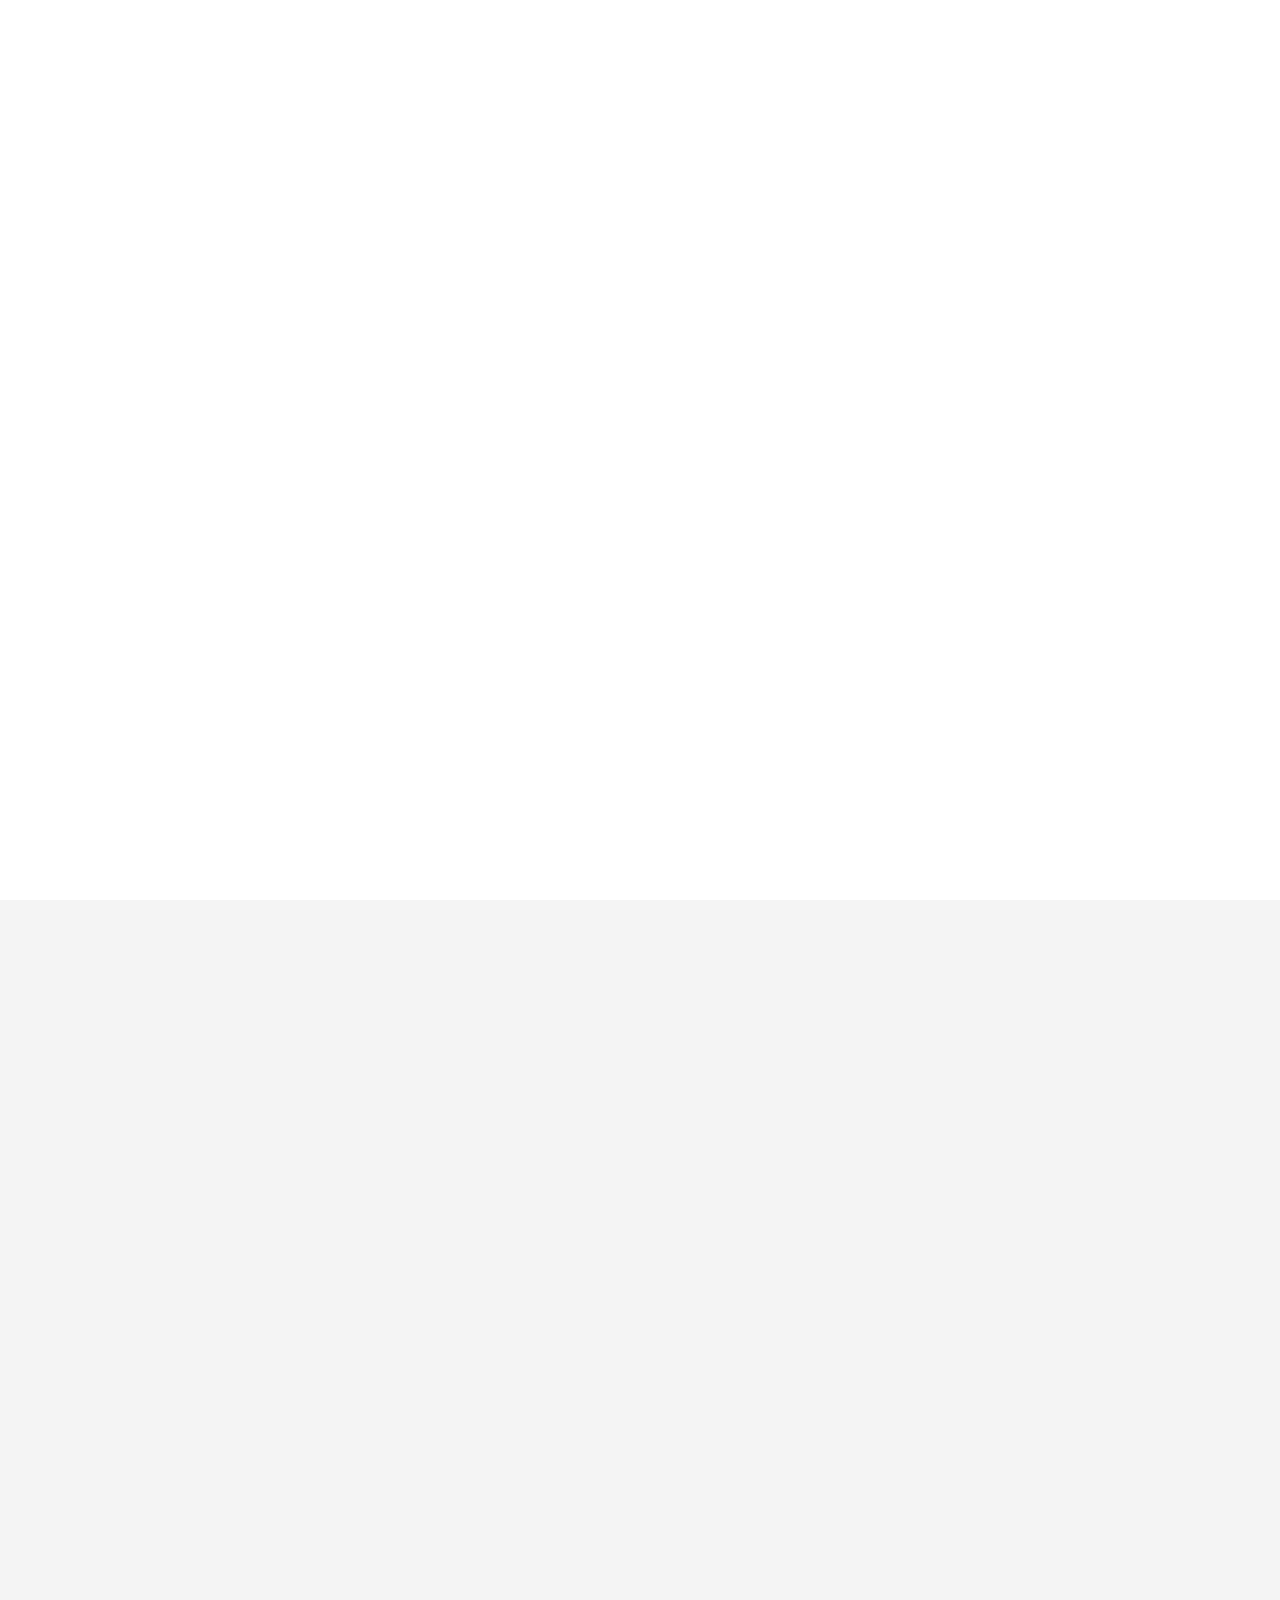
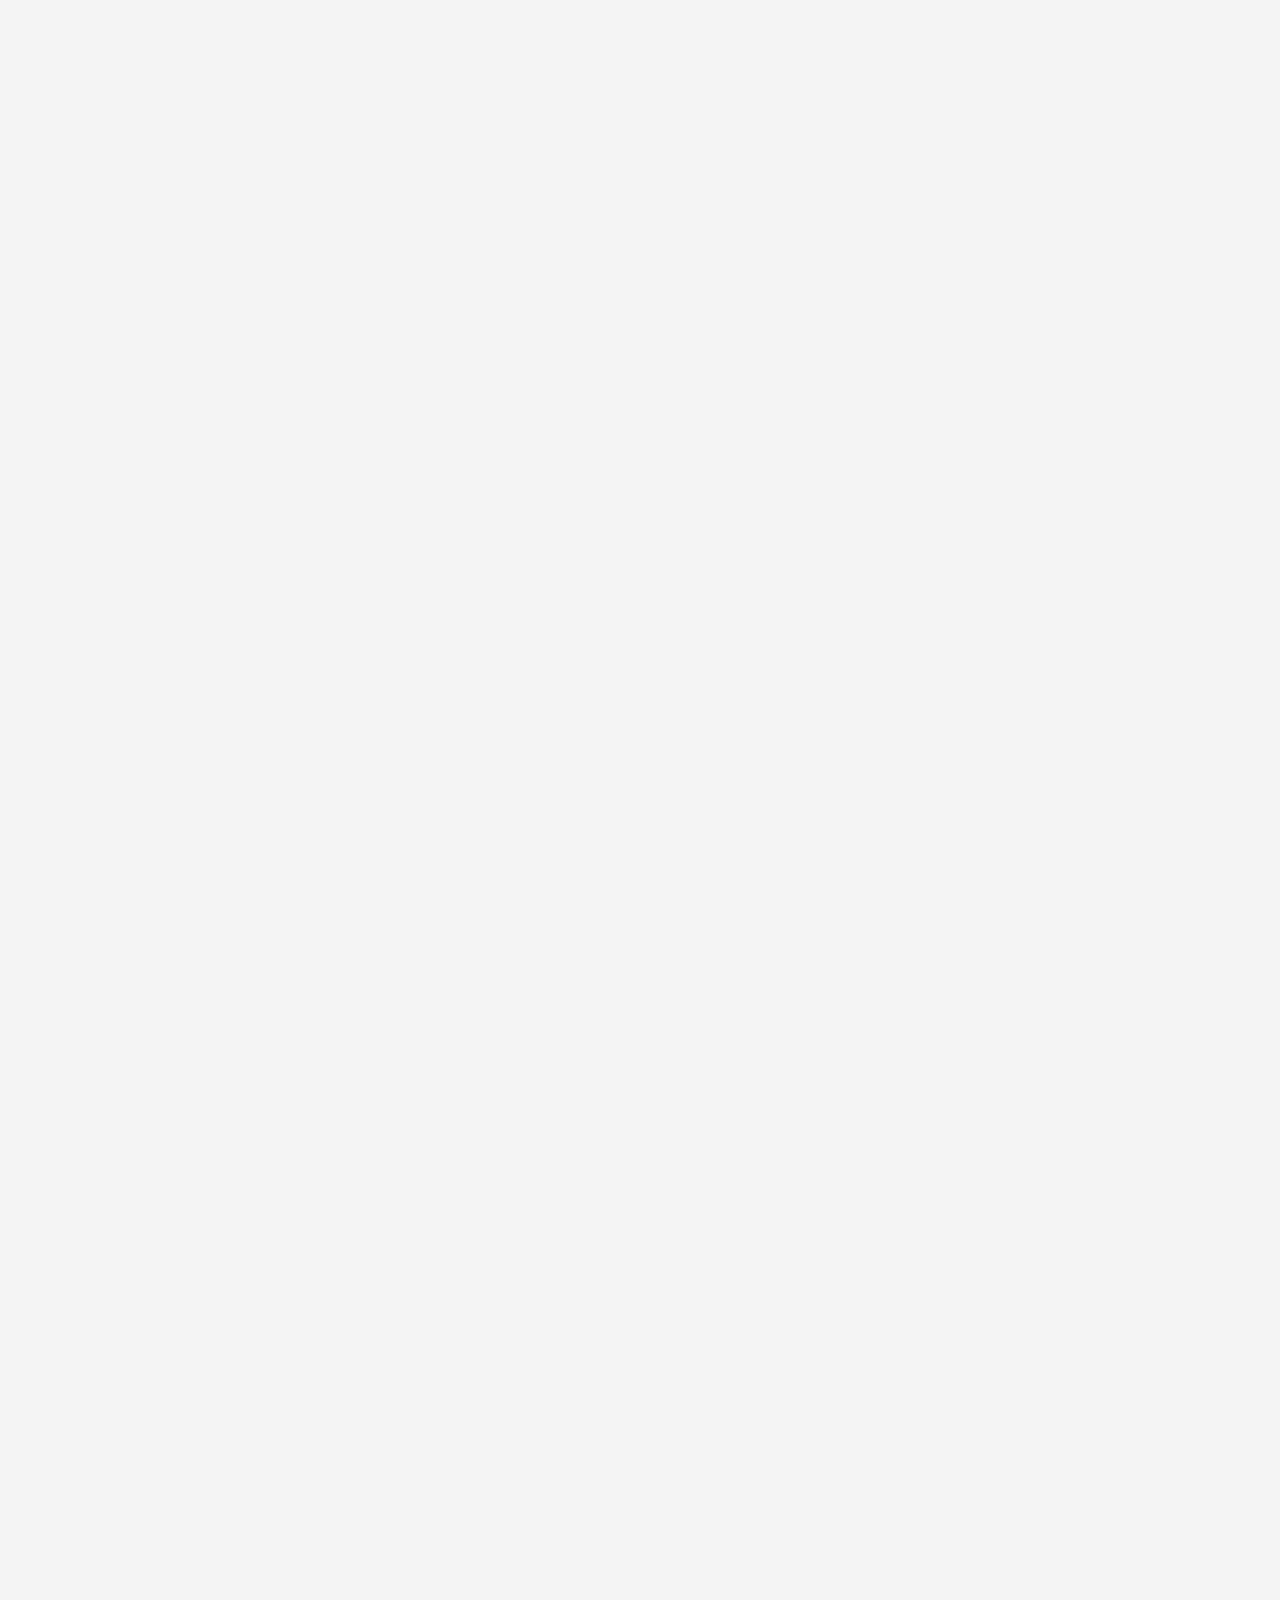
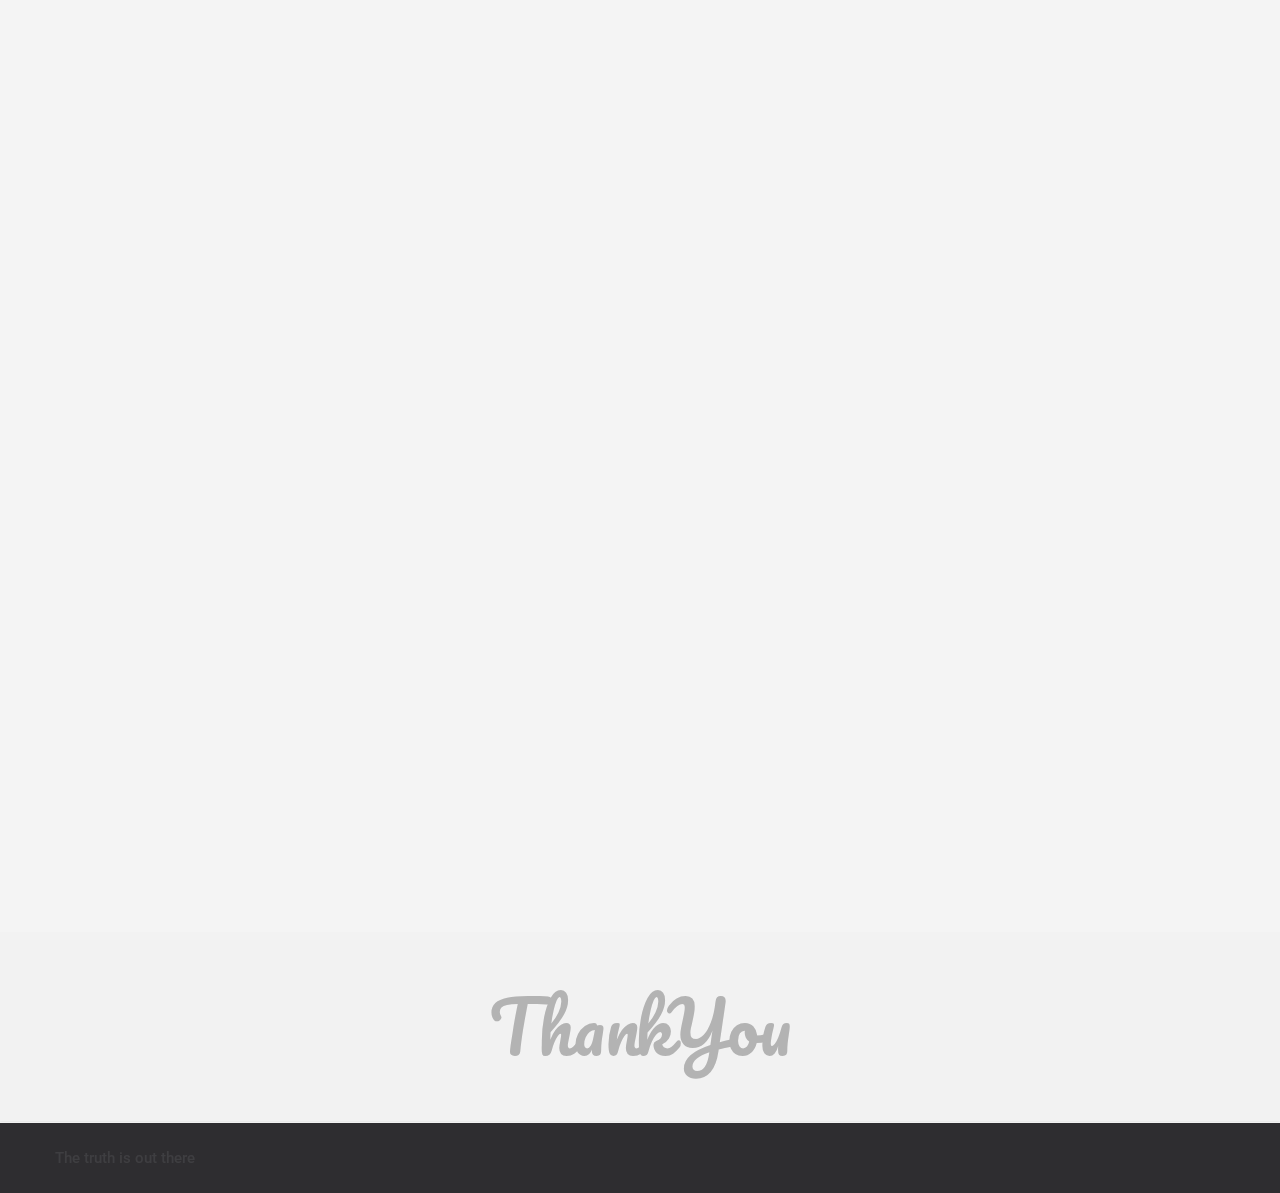
==== details.html @ 5e58546c "as" ====
<!DOCTYPE HTML>
<html>

<head>

<meta http-equiv="Content-Type" content="text/html; charset=UTF-8">
<title>Portfolio | Aris Drosos</title>

<!-- Behavioral Meta Data -->
	<meta name="apple-mobile-web-app-capable" content="yes">
	<meta name="viewport" content="width=device-width, initial-scale=1, maximum-scale=1, user-scalable=no">
    <link rel="icon" type="image/png" href="img/adLogo.png">
    <link href='http://fonts.googleapis.com/css?family=Roboto:400,900,900italic,700italic,700,500italic,400italic,500,300italic,300' rel='stylesheet' type='text/css'>
	<link href='https://fonts.googleapis.com/css?family=Pacifico' rel='stylesheet' type='text/css'>
	<style>

/*-------------------------*/
/* FONT BDD */
/*-------------------------*/

@font-face {
    font-family: 'socialicoregular';
    src: url('font/socialico-webfont.eot');
    src: url('font/socialico-webfont.eot?#iefix') format('embedded-opentype'),
         url('font/socialico-webfont.woff2') format('woff2'),
         url('font/socialico-webfont.woff') format('woff'),
         url('font/socialico-webfont.ttf') format('truetype'),
         url('font/socialico-webfont.svg#socialicoregular') format('svg');
}

@font-face {
    font-family: 'socialico_plusregular';
    src: url('font/socialico_plus-webfont.eot');
    src: url('font/socialico_plus-webfont.eot?#iefix') format('embedded-opentype'),
         url('font/socialico_plus-webfont.woff2') format('woff2'),
         url('font/socialico_plus-webfont.woff') format('woff'),
         url('font/socialico_plus-webfont.ttf') format('truetype'),
         url('font/socialico_plus-webfont.svg#socialico_plusregular') format('svg');
}


.disable-hover {
	pointer-events: none;
}

img{vertical-align:bottom;}

a {
	text-decoration:none;
}

ul {
	list-style-type: none;
	margin:0;
	padding:0;
}

.anim-1,.anim-2{display:none;}

/*-------------------------*/
/* MAIN TRANSITION FOR EFFECT HOVER*/
/*-------------------------*/

.object {
    transition: all 0.25s ease-in-out;
    -webkit-transition: all 0.25s ease-in-out; /** Chrome & Safari **/
    -moz-transition: all 0.25s ease-in-out; /** Firefox **/
    -o-transition: all 0.25s ease-in-out; /** Opera **/
}

/*----------------------------*/
/* BODY SETTINGS */
/*----------------------------*/

body,html{
	padding:0;margin:0;
	background-color:#F4F4F4;
}

.cache{
	width:100%;
	height:100%;
	position:absolute;
	background-color:#FFF;
	z-index:1000;
}

/*----------------------------*/
/* CUSTOM SCROLLBAR  */
/*----------------------------*/

::-webkit-scrollbar {
    width: 9px;
}

::-webkit-scrollbar-track {
    background:#eee;
    border: thin solid lightgray;
    box-shadow: 0px 0px 3px rgba(0, 0, 0, 0.1) inset;
}

::-webkit-scrollbar-thumb {
    background:#999;
    border: thin solid gray;
}

/*----------------------------*/
/* HEADER BLACK TOP WITH LOGO */
/*----------------------------*/


#wrapper-header{
	float:left;
	width:105%;
	height:65px;
	background-color:#2E2D30;
	opacity:0;
}

#main-header{
	position:relative;
	width:1200px;
	left:50%;
	margin-left:-600px;
	height:auto;
}

#logo{
	position:absolute;
    margin-top:13.5px;
	left:15px;
	cursor:pointer;
}

#stripes{
	background: url(img/stripes.svg) no-repeat;
	position:absolute;
	width:27px;
	height:20px;
	right:15px;
	top:22.5px;
	cursor:pointer;
	display:none;
}

#logo img{height:100%;width:100%;}

/*----------------------------*/
/* SUB NAV BAR */
/*----------------------------*/

#wrapper-navbar{
	float:left;
	width:100%;
	height:0px;
	background-color:#FFF;
	border-bottom:solid #EDEDED 1px;
	opacity:0;
}

.navbar{
	position:relative;
	width:1200px;
	left:50%;
	margin-left:-600px;
	height:100%;
	top:0;
}

.top-rated,.recent,.oldies{
	float:left;
	text-align:left;
	font-family: 'Roboto',sans-serif;
    font-size: 13px;
	height:40px;
	line-height:40px;
    margin-top:10px;
	cursor:pointer;
	-webkit-font-smoothing: antialiased;
    -moz-osx-font-smoothing: grayscale;
	text-transform: uppercase;
	letter-spacing:1.5px;
}

.top-rated{color:#666;margin-left:15px;font-weight:500;}
.recent,.oldies{color: #CCC;margin-left:80px;font-weight:500;margin-left:40px;}

.top-rated:hover,.recent:hover,.oldies:hover{color:#666;opacity:1;}

#fleche-nav-1,#fleche-nav-2,#fleche-nav-3{
	float:left;
	margin-top:26px;
	background: url(img/fleche-nav.svg) no-repeat ;
	width:5px;
	height:10px;
	margin-left:5px;
}

#fleche-nav-2,#fleche-nav-3{opacity:0.5;}

#wrapper-bouton-icon{display:block;}
#bouton-ai,#bouton-psd,#bouton-photo,#bouton-font,#bouton-theme,#bouton-premium{
	float:right;
	width:28px;
	height:28px;
	margin-top:16px;
	margin-right:15px;
	cursor:pointer;
	opacity:1;
	 transition: all 0.2s ease-in-out;
    -webkit-transition: all 0.2s ease-in-out;
    -moz-transition: all 0.2s ease-in-out;
    -o-transition: all 0.2s ease-in-out;
    -ms-transition: all 0.2s ease-in-out;
}

#bouton-ai:hover,#bouton-psd:hover,#bouton-photo:hover,#bouton-font:hover,#bouton-theme:hover,#bouton-premium:hover{opacity:0.5;transform: scale(1.2);}

#bouton-ai img,#bouton-psd img,#bouton-photo img,#bouton-font img,#bouton-theme img,#bouton-premium img{width:100%;height:100%;}

/*----------------------------*/
/* MAIN DIV */
/*----------------------------*/

#wrapper-container{
	float:left;
	width:100%;
	height:auto;
}

.container,.container-footer {
    position:relative;
    width: 1200px;
    margin-left:-600px;
    left:50%;
}

/*----------------------------*/
/* MENU SIDE */
/*----------------------------*/

#main-container-menu {
	position:fixed;
    width:100%;
    height:100%;
	left:-100%;
	background-color:rgba(34, 34, 34, 0.95);
	z-index:1000;
}

.container-menu{
	position:relative;
	height:100%;
	width:100%;
}

/*----------------------------*/
/* CROSS */
/*----------------------------*/

#main-cross{
	float:left;
	min-height:53px;
	width:100%;
	margin-bottom:50px;
}

#cross-menu{
	position:absolute;
	width:18px;
	height:18px;
	right:25px;
	margin-top:25px;
	background: url(img/cross-menu.svg) no-repeat;
	cursor:pointer;
}

/*----------------------------*/
/* SMALL LOGO */
/*----------------------------*/

#main-small-logo{
	float:left;
	min-height:53px;
	width:100%;
	margin-bottom:25px;
}

.small-logo{
	position:absolute;
	width:131px;
	height:53px;
	left:50%;
	margin-left:-65.5px;
	background: url(img/small-logo.svg) no-repeat;
}

/*----------------------------*/
/* MAIN DIV WITH IMAGE */
/*----------------------------*/

#main-container-image {
    float:left;
    width:100%;
    height:auto;
	background-color:#F4F4F4;
	margin-top:25px;
	opacity:0;

}

.work figure-single {
    float:left;
	width:60%;
	margin-left:7.5%;
    height:auto;
    padding: 0 !important;
    transition: all 0.3s ease-in-out;
    -webkit-transition: all 0.3s ease-in-out;
    -moz-transition: all 0.3s ease-in-out;
    -o-transition: all 0.3s ease-in-out;
    -ms-transition: all 0.3s ease-in-out;
	-webkit-box-shadow: 1px 1px 2px 0px rgba(0,0,0,0.2);
	-moz-box-shadow: 1px 1px 2px 0px rgba(0,0,0,0.2);
	box-shadow: 1px 1px 2px 0px rgba(0,0,0,0.2);
	background-color:#FFF;
}

.work figure-single img {
    height: 95%;
    width: 95%;
	margin-left:2.5%;
	margin-top:2.5%;
}

#wrapper-part-info{
	position:relative;
	width:100%;
	height:auto;
	background-color:#FFFFFF;
}

.part-info-image-single{
	float:left;
	margin-bottom:17.5px;
}
#wrapper-part-info .part-info-image img{height:20%;width:20%;}

.wrapper-text-description{
	position:absolute;
	width:20%;
	right:7.5%;
	height:auto;
	margin-top:85px;
}

.wrapper-view,.wrapper-file,.wrapper-weight,.wrapper-desc,.wrapper-download{
	float:left;
	width:100%;
	border-bottom:solid #E0E0E0 1px;
}
.wrapper-file,.wrapper-weight,.wrapper-desc,.wrapper-download{
	border-top:solid #FFF 1px;
}
.wrapper-morefrom{
	float:left;
	width:100%;
	border-top:solid #FFF 1px;
}
.wrapper-view,.wrapper-file,.wrapper-weigh,.wrapper-download,.wrapper-morefrom{height:40px;}
.wrapper-desc,.wrapper-morefrom{height:auto;}

.icon-view,.icon-file,.icon-weight,.icon-desc,.icon-download{
	float:left;
	left:0;
	margin-right:25px;
}
.icon-view{margin-top:10px;}
.icon-file{margin-top:9px;margin-left:2px;}
.icon-weight{margin-top:8px;margin-left:2px;}
.icon-desc{margin-top:7px;}
.icon-download{margin-top:6px;margin-left:3px;}

.icon-view img,.icon-file img,.icon-weight img,.icon-desc img,.icon-download img{height:100%;width:100%;}

.text-view,.text-file,.text-weight,.text-desc,.text-download{
	float:left;
	text-align:left;
	font-family: Helvetica, sans-serif;
    font-size: 15px;
	font-weight:400;
	-webkit-font-smoothing: antialiased;
    -moz-osx-font-smoothing: grayscale;
	color:#A1A1A1;
}
.text-view,.text-file,.text-weight,.text-download{
	height:40px;
	line-height:40px;
}
.text-desc{
	width:calc(100% - 49px);
	line-height:130%;
	height:auto;
	margin-bottom:25px;
	margin-top:10px;
}

.text-download a{
	color:#A1A1A1;
	transition: all 0.2s ease-in-out;
    -webkit-transition: all 0.2s ease-in-out;
    -moz-transition: all 0.2s ease-in-out;
    -o-transition: all 0.2s ease-in-out;
}

.text-download a:hover{color:#666;}

.text-morefrom{
	float:left;
	text-align:left;
	font-family: Helvetica, sans-serif;
	-webkit-font-smoothing: antialiased;
    -moz-osx-font-smoothing: grayscale;
    font-size: 16px;
	font-weight:600;
	color:#686868;
	width:100%;
	margin-left:0;
	line-height:130%;
	height:auto;
	margin-bottom:0;
	margin-top:20px;
}

.image-morefrom{
	float:left;
	width:100%;
	margin-top:20px;
	height:auto;
	margin-bottom:35px;
}

.image-morefrom-1,.image-morefrom-2,.image-morefrom-3,.image-morefrom-4{
	float:left;
	width:47.5%;
	height:auto;
	-webkit-box-shadow: 1px 1px 2px 0px rgba(0,0,0,0.2);
	-moz-box-shadow: 1px 1px 2px 0px rgba(0,0,0,0.2);
	box-shadow: 1px 1px 2px 0px rgba(0,0,0,0.2);
	background-color:#FFF;
	transition: all 0.2s ease-in-out;
	-webkit-transition: all 0.2s ease-in-out;
	-moz-transition: all 0.2s ease-in-out;
	-o-transition: all 0.2s ease-in-out;
	cursor:pointer;
}

.image-morefrom-1,.image-morefrom-3{margin-right:5%;}
.image-morefrom-1,.image-morefrom-2{margin-bottom:12.5px;}

.image-morefrom-1 img,.image-morefrom-2 img,.image-morefrom-3 img,.image-morefrom-4 img{
	width:85%;
	height:auto;
	margin-left:7.5%;
	padding-bottom:7.5%;
	padding-top:7.5%;
}
.image-morefrom-1:hover,.image-morefrom-2:hover,.image-morefrom-3:hover,.image-morefrom-4:hover{opacity:0.5;}

.post-reply,.post-reply-2{
	float:left;
	width:60%;
	margin-left:7.5%;
    height:auto;
}

.post-reply{margin-top:50px;}

.image-reply-post,.image-reply-post-2{
	float:left;
	width:65px;
	height:65px;
	background: url(img/avatar.png) no-repeat;
	top:0;
}

.image-reply-post{background: url(img/avatar.png) no-repeat;}
.image-reply-post-2{background: url(img/avatar-2.png) no-repeat;}

.name-reply-post,.name-reply-post-2{
	float:left;
	width:calc(100% - 95px);
	font-family: Helvetica, sans-serif;
	-webkit-font-smoothing: antialiased;
    -moz-osx-font-smoothing: grayscale;
    font-size: 16px;
	font-weight:600;
	color:#686868;
	line-height:65px;
	height:65px;
	padding-left:30px;
}

.text-reply-post,.text-reply-post-2{
	float:left;
	text-align:left;
	height:auto;
	line-height:140%;
	margin-left:95px;
	width:calc(90% - 95px);
	font-family: Helvetica, sans-serif;
	-webkit-font-smoothing: antialiased;
    -moz-osx-font-smoothing: grayscale;
    font-size: 16px;
	font-weight:400;
	color:#999;
	margin-top:-10px;
	border-bottom:solid #E9E9E9 1px;
	padding:20px;
	margin-top:-20px;
}

.post-send{
	float:left;
	width:60%;
	margin-left:7.5%;
	height:auto;
	margin-bottom:25px;
}

#main-post-send{
	float:left;
	width:calc(90% - 160px);
	margin-left:95px;
	height:auto;
	margin-top:0px;
}

#title-post-send{
	font-family: Helvetica, sans-serif;
	-webkit-font-smoothing: antialiased;
    -moz-osx-font-smoothing: grayscale;
    font-size: 16px;
	font-weight:600;
	color:#686868;
	line-height:65px;
	height:65px;
	position:relative;
}

textarea {
    font-family: Helvetica, sans-serif;
	-webkit-font-smoothing: antialiased;
    -moz-osx-font-smoothing: grayscale;
    font-size: 16px;
	font-weight:400;
	color:#999;
	width: 320px;
	height: 150px;
	background:#FFF;
	outline:none;
	border:solid 1px #DDDDDD;
	border-radius:4px;
	padding-left:10px;
	padding-top:10px;
	float:left;
	margin-left:-15px;
	margin-top:-25px;
}

input[type=submit] {
	font-family: Helvetica, sans-serif;
	-webkit-font-smoothing: antialiased;
    -moz-osx-font-smoothing: grayscale;
    font-size: 16px;
	font-weight:600;
	color:#FFF;
	cursor: pointer;
	width: 150px;
	height: 40px;
	padding: 5px 10px;
	border-radius:4px;
	transition: all 0.5s ease-in-out;
	-webkit-transition: all 0.5s ease-in-out; /** Chrome & Safari **/
	-moz-transition: all 0.5s ease-in-out; /** Firefox **/
	-o-transition: all 0.5s ease-in-out; /** Opera **/
	background-color:#74BDEC;
	float:left;
	border:none;
}

fieldset {
	border:none;
}

textarea {
	resize: vertical;
    max-height:100px;
    min-height:100px;
}

textarea {
    color: #999;
}

textarea:-moz-placeholder {
    color: #999;
}

textarea::-webkit-input-placeholder {
    color: #999;
}

textarea.placeholder {
    color: #999;
}

.title-item{
	float:left;
	width:92.5%;
	margin-left:7.5%;
	height:68px;
	margin-bottom:10px;
}

.title-icon{
	float:left;
	width:70px;
	height:70px;
	background: url(pics/misc-icon.svg) no-repeat;
	margin-right:20px;
}

.title-text{
	font-family: Helvetica, sans-serif;
	-webkit-font-smoothing: antialiased;
    -moz-osx-font-smoothing: grayscale;
    font-size: 22px;
	font-weight:600;
	color:#686868;
	line-height:125%;
	height:auto;
	width:calc(100% - 88px);
	margin-top:8px;
}

.title-text-2{
	font-family: Helvetica, sans-serif;
	-webkit-font-smoothing: antialiased;
    -moz-osx-font-smoothing: grayscale;
    font-size: 15px;
	font-weight:400;
	color:#A1A1A1;
	line-height:125%;
	height:auto;
	width:calc(100% - 88px);
	margin-top:8px;
}


/*----------------------------*/
/* BIG TITLE RESSOURCE FOR THE HIDDEN MENU */
/*----------------------------*/

#main-premium-ressource,#main-themes,#main-psd,#main-ai,#main-font,#main-photo{
	float:left;
	width:100%;
	min-height:36px;

}

.premium-ressource,.themes,.psd,.ai,.font,.photo{
	position:relative;
	text-align:center;
	font-family: Helvetica, sans-serif;
    font-size: 16px;
	font-weight:400;
	height:36px;
	line-height:36px;
	-webkit-font-smoothing: antialiased;
    -moz-osx-font-smoothing: grayscale;
}

.premium-ressource a,.themes a,.psd a,.ai a,.font a,.photo a{
	transition: all 0.2s ease-in-out;
    -webkit-transition: all 0.2s ease-in-out;
    -moz-transition: all 0.2s ease-in-out;
    -o-transition: all 0.2s ease-in-out;
}

.premium-ressource a,.themes a,.psd a,.photo a,.font a,.ai a{color:#999;}

.premium-ressource a:hover{color:#CCC;}
.themes a:hover{color:#66CC7A;}
.psd a:hover{color:#2B9ED8;}
.photo a:hover{color:#56514C;}
.font a:hover{color:#B88DFF;}
.ai a:hover{color:#FF9000;}

/*----------------------------*/
/* THX PART AND OLDNEW   */
/*----------------------------*/

#wrapper-thank{
	float:left;
	width:100%;
	height:190px;
	background-color:#F2F2F2;
	margin-top:40px;
}

#wrapper-oldnew{
	float:left;
	width:100%;
	height:80px;
	background-color:#F4F4F4;
	margin-top:50px;
}

.thank,.oldnew{
	position:relative;
	width:1200px;
	left:50%;
	margin-left:-600px;
	height:100%;
	top:0;
}

.thank-text{
	float:left;
	text-align:center;
	font-family: 'Pacifico', cursive;
    font-size: 70px;
	height:190px;
	line-height:190px;
	-webkit-font-smoothing: antialiased;
    -moz-osx-font-smoothing: grayscale;
	color:#B3B3B3;
	font-weight:400;
	width:100%;
}

/*----------------------------*/
/* FOOTER */
/*----------------------------*/

#main-container-footer{
	float:left;
	width:100%;
	height:auto;
	background-color:#F9F9F9;
	border-top:solid #F1F1F1 1px;
	-webkit-box-shadow: 0px 0px 2px 0px rgba(0,0,0,0.1);
	-moz-box-shadow: 0px 0px 2px 0px rgba(0,0,0,0.1);
	box-shadow: 0px 0px 2px 0px rgba(0,0,0,0.1);

}

#row-1f,#row-2f,#row-3f,#row-4f{
	float:left;
	width:calc(100% / 4);
	height:auto;
}

.text-row-1f,.text-row-2f,.text-row-3f,.text-row-4f{
	float:left;
	text-align:left;
	height:140%;
	line-height:140%;
	margin-left:20px;
	width:80%;
	text-align:left;
	font-family: Helvetica, sans-serif;
    font-size: 14px;
	font-weight:400;
	-webkit-font-smoothing: antialiased;
    -moz-osx-font-smoothing: grayscale;
	color:#A1A1A1;
	margin-top:80px;
}
.text-row-1f,.text-row-2f,.text-row-3f{
	margin-bottom:100px;
}

/*----------------------------*/
/* NEWSLETTER*/
/*----------------------------*/

#main_tip_newsletter{
	float:left;
	width:100%;
	height:auto;
	margin-top:20px;
}

#tip_newsletter_input
{
    font: 15px/1.6 Helvetica, sans-serif;
	color: #CCC;
	padding: 5px 5px 5px 46px;
	width: 170px;
	border:solid 2px #CCC;
	border-radius: 5px;
	-moz-appearance: none;
	-webkit-appearance: none;
    box-shadow: none;
	outline: 0;
	background: url(img/icon-newsletter.svg) no-repeat 10px 9px;
	margin-left:20px;
	vertical-align:center;
	font-weight:400;
}

/*----------------------------*/
/* SEARCH */
/*----------------------------*/

#main_tip_search{
	float:right;
	width:170px;
	margin-top:13px;
	height:auto;
	margin-right:25px;
	display:block;
}

#tip_search_input{
    font: 16px/1.6 'Roboto',sans-serif;
	color: #686868;
	padding: 4px 4px 4px 46px;
	width: 170px;
	border:solid 1px #FFF;
	border-radius: 5px;
	-moz-appearance: none;
	-webkit-appearance: none;
    box-shadow: none;
	outline: 0;
	margin: 0;
	background: url(img/icon-search.svg) no-repeat 12px 7px;
	vertical-align:center;
	margin-left:-40px;
	background-color:#FFF;
}

#loupe{
	position:absolute;
	background: url(img/loupe.svg) no-repeat;
	width:28px;
	height:30px;
	right:20px;
	top:94px;
	cursor:pointer;
	opacity:1;
}

/*----------------------------*/
/* COPYRIGHT PART IN BLACK DOWN*/
/*----------------------------*/

#wrapper-copyright{
	float:left;
	width:100%;
	height:70px;
	background-color:#2E2D30;
}

.copyright{
	position:relative;
	width:1200px;
	left:50%;
	margin-left:-600px;
	height:100%;
	top:0;
}

.copy-text{
	opacity: 0.1;
	float:left;
	text-align:left;
	font-family: 'Roboto',sans-serif;
    font-size: 15px;
	height:70px;
	line-height:70px;
	cursor:pointer;
	-webkit-font-smoothing: antialiased;
    -moz-osx-font-smoothing: grayscale;
	color:#666;
	margin-left:15px;
	font-weight:500;
}

.wrapper-navbouton{
	position:absolute;
	height:100%;
	right:0;
}

.google,.facebook,.dribbble,.linkin{
	-webkit-font-smoothing: antialiased;
    -moz-osx-font-smoothing: grayscale;
	text-align:right;
	font-family:'socialicoregular';
    font-size: 44px;
	height:70px;
	line-height:70px;
	float:right;
	opacity:0.5;
	cursor:pointer;
	float:right;
	color:#666;
	opacity:1;
}

.dribbble,.facebook,.linkin,.google{padding-right:20px;}
.dribbble,.facebook,.linkin{padding-right:12px;}

.linkin:hover,.google:hover,.facebook:hover,.dribbble:hover{color:#CCC;transform: scale(1.2);}

/*----------------------------*/
/* RWD */
/*----------------------------*/

/* Others wide screen -2 */

@media only screen and (max-width: 2000px) {
#main-container-menu {
	display:none;
}
}

/* Others wide screen */

@media only screen and (max-width: 1200px) {
#main-header,.navbar,.container,.container-footer,.thank,.oldnew,.copyright {
	width:940px;
	margin-left:-465px;
}
#main-container-menu {
	display:none;
}
}

/* Small viewports — Old monitors, netbooks, tablets (landscape), etc. */

@media only screen and (max-width: 965px) {
#main-header,.navbar,.container,.container-footer,.thank,.oldnew,.copyright {
	width:835px;
	margin-left:-417.5px;
}
#main-container-menu {
	display:none;
}
#row-1f,#row-2f,#row-3f,#row-4f{
	width:100%;
}
.text-row-1f,.text-row-2f,.text-row-3f,.text-row-4f{
	text-align:center;
	width:70%;
	margin-left:15%;
}
.text-row-1f{
	margin-top:75px;
	margin-bottom:35px;
}
.text-row-4f{
	margin-top:0;
	margin-bottom:0;
}
.text-row-2f,.text-row-3f{
	margin-bottom:35px;
	margin-top:0;
}
#tip_newsletter_input{
	position:relative;
	left:50%;
	margin-left:-112.5px;
	margin-bottom:75px;
}
.work figure,.post-reply,.post-reply-2,.title-item,.post-send {
	margin-left:15px;
}
.wrapper-text-description{
	right:15px;
	width:30%;
}

}

/* Smaller viewports — more tablets, old monitors */

@media only screen and (max-width: 860px) {
#main-header,.navbar,.container,.container-footer,.thank,.oldnew,.copyright {
	width:715px;
	margin-left:-357.5px;
}
#main-container-menu {
	display:none;
}
.part-info-image-single{
	margin-bottom:11px;
}

}

/* Even smaller viewports — more tablets, etc. */

@media only screen and (max-width: 740px) {
#main-header,.navbar,.container,.container-footer,.thank,.oldnew,.copyright {
	width:585px;
	margin-left:-292.5px;
}
#wrapper-bouton-icon,#main_tip_search,#text-search {
	display:none;
}
#stripes {
	display:block;
}
#main-container-menu {
	display:block;
}
.work figure {
	width:calc(100% - 30px);
	margin-left:15px;
}
.wrapper-text-description{
	width:calc(100% - 30px);
	float:left;
	position: relative;
	right:0;
	margin-left:15px;
	margin-top:25px;
}
.image-morefrom-1 img,.image-morefrom-2 img,.image-morefrom-3 img,.image-morefrom-4 img{
	width:90%;
	height:auto;
	margin-left:5%;
	padding-bottom:5%;
	padding-top:5%;
}
.post-send,.post-reply,.post-reply-2{
	width:calc(100% - 30px);
	margin-left:15px;
}
}

/* Mobile phones (Landscape) and Tablets (Portrait) */

@media only screen and (max-width: 610px) {
#main-header,.navbar,.container,.container-footer,.thank,.oldnew,.copyright {
	width:455px;
	margin-left:-227.5px;
}
#wrapper-sorting{
	position:relative;
	width:300px;
	left:50%;
	margin-left:-165px;
}
.top-rated,.recent,.oldies{
	text-align:center;
	font-family: 'Roboto',sans-serif;
    font-size: 13px;
	height:40px;
	line-height:40px;
	margin-left:25px;
}
.part-info-image-single{
	float:left;
	margin-bottom:17px;
}
#wrapper-part-info .part-info-image img{
	height:92%;
	width:92%;
	margin-left:4%;
}
.work figure img {
    height: 92%;
    width: 92%;
	margin-left:4%;
	margin-top:4%;
}

}

/* Mobile phones (Landscape) and Tablets (Portrait) */

@media only screen and (max-width: 480px) {
#main-header,.navbar,.container,.container-footer,.thank,.oldnew,.copyright {
	width:295px;
	margin-left:-147.5px;
}
.work figure {
	width:calc(100% - 30px);
}
.wrapper-navbouton{
	display:none;
}
.copy-text{
	text-align:center;
	width:100%;
}
.thank-text{
    font-size: 50px;
}
.title-item{
	width:calc(100% - 30px);
	margin-left:15px;
}
.title-icon{
	margin-right:10px;
}
.title-text{
    font-size: 22px;
	width:100%;
	margin-top:8px;
}
.part-info-image-single{
	float:left;
	margin-bottom:15px;
}
#wrapper-part-info .part-info-image img{
	height:90%;
	width:90%;
	margin-left:5%;
}
.work figure img {
    height: 90%;
    width: 90%;
	margin-left:5%;
	margin-top:5%;
}

.name-reply-post,.name-reply-post-2{
	width:calc(100% - 75px);
	padding-left:10px;
}

.text-reply-post,.text-reply-post-2{
	margin-left:15px;
	width:calc(100% - 30px);
	padding-top:0;
	padding-left:0;
	padding-right:0;
	padding-bottom:25px;
	margin-top:20px;
}

.post-reply-2{margin-top:25px;}

#main-post-send{
	width:calc(100% - 30px);
	margin-left:15px;
}

textarea {
	width: calc(100% + 15px);
}
}
/* Mobile phones (iphone4/5)*/

@media only screen and (max-width: 320px) {

}



</style>

</head>

<body>

<a name="ancre"></a>

<!-- CACHE -->
<div class="cache"></div>

<!-- HEADER -->

<div id="wrapper-header">
	<div id="main-header" class="object">
		<a href="http://www.arisdrosos.com"><div id="logo"><img src="img/adLogo.png" alt="logo" height="38" width="38"></div></a>
        <div id="main_tip_search">
			<!-- <form> -->
				<!-- <input type="text" name="search" id="tip_search_input" list="search" autocomplete=off required> -->
			<!-- </form> -->
		</div>
        <div id="stripes"></div>
    </div>
</div>

<!-- NAVBAR -->



<!-- FILTER -->

	<div id="main-container-menu" class="object">
    	<div class="container-menu">

            <div id="main-cross">
            	<div id="cross-menu"></div>
            </div>

            <div id="main-small-logo">
            	<div class="small-logo"></div>
            </div>

            <div id="main-premium-ressource">
                <div class="premium-ressource"><a href="#">Premium Resources</a></div>
            </div>

            <div id="main-themes">
                <div class="themes"><a href="#">Latest themes</a></div>
            </div>

            <div id="main-psd">
                <div class="psd"><a href="#">PSD Goodies</a></div>
            </div>

            <div id="main-ai">
                <div class="ai"><a href="#">Illustrator freebies</a></div>
            </div>

            <div id="main-font">
                <div class="font"><a href="#">Free fonts</a></div>
            </div>

            <div id="main-photo">
                <div class="photo"><a href="#">Free stock photos</a></div>
            </div>

        </div>
    </div>


<!-- PORTFOLIO -->

	<div id="wrapper-container">

		<div class="container object">

			<div id="main-container-image">

                <div class="title-item">
                	<!-- <div class="title-icon"></div> -->
                    <!-- <div class="title-text">Work</div> -->
                    <!-- <div class="title-text-2">Miscellaneous Projects</div> -->
                </div>


				<div class="work">
					<figure class="white">



						<div class="wrapper-text-description">
	 				<div class="wrapper-file">
	 						<!-- <div class="icon-file"><img src="img/icon-psdfile.svg" alt="" width="21" height="21"/></div> -->
	 							<div class="text-file"><b>Farm Direct<b/></div>
	 					</div>
	 					<div class="wrapper-desc">
	 						<!-- <div class="icon-desc"><img src="img/icon-desc.svg" alt="" width="24" height="24"/></div> -->
	 							<div class="text-desc">This is the project I am currently working on. It is a concept I started messing after reading more on food transportation costs, how much food supermarkets throw away and how people with no prior experience in farming started growing their own foods, mostly a direct aftereffect of the global financial crisis and general distrust of GMOs.
									<br>
									I am using Illustrator, Photoshop and After Effects for the UI animation.</div></div>
	 					</div>
	 				</div>

	 				<a href="http://arisdrosos.com/portfolio/pics/FDpresentation.png" ><img src="pics/FDpresentation.png" width="628" height="2512"alt=""> </a>
					<br>
					<img src="pics/FDae.gif" alt="" />
					<br>
	 				<!-- <img src="pics/FDmockup.jpg" width="628" height="476" alt="" /> -->
					<br>
					<iframe width="438" height="930" src="//invis.io/FAB9BTAKU" frameborder="0" allowfullscreen></iframe>
					<br>
					<!-- <video id="0" width="640px" height="360px" controls> -->
 					<!-- <source src="pics/ProcessIllustrator.mp4" type="video/mp4"> -->
						<!-- <source src="/video/video.ogv" type="video/ogg" codecs="theora, vorbis"> -->
					<!-- <source src="pics/ProcessIllustrator.webm" type="video/webm"> -->
								<!-- <p>If you can't view this video, your browser does not support HTML5 videos or it's because I haven't uploaded an .ogg version of the video.</p> -->
					<!-- </video> -->
	 				<hr>


							 <div class="wrapper-text-description">
	 							<div class="wrapper-file">
	 									<!-- <div class="icon-file"><img src="img/icon-psdfile.svg" alt="" width="21" height="21"/></div> -->
	 										<div class="text-file"><b>Balliland 2 UI design<b/></div>
	 								</div>
	 								<div class="wrapper-desc">
	 									<!-- <div class="icon-desc"><img src="img/icon-desc.svg" alt="" width="24" height="24"/></div> -->
	 										<div class="text-desc">Designing the UI for Balliland 2 was among the not so hard parts of the development process, compared to designing the game mechanics and puzzles. However, it was imperative that we got absolutely right since our monetization relied on it.</div>
											<br>
											<div class="text-desc">Redesigning the <a href="https://notehub.org/e4e3e  ">Hint System</a></div>
											<div class="text-desc">Balliland 2 Production <a href="http://arisdrosos.com/portfolio/pics/Balliland2Dev.jpg  ">Infographic</a></div>
	 							</div>
							</div>
	 					  <img src="pics/UIwireframes1.jpg" alt="" />
							<img src="pics/Screenflow.png" width="628" height="388" alt="" />
	 					 <hr>



						 <div class="wrapper-text-description">
					 		<div class="wrapper-file">
					 				<!-- <div class="icon-file"><img src="img/icon-psdfile.svg" alt="" width="21" height="21"/></div> -->
					 					<div class="text-file"><b>Sketching<b/></div>
					 			</div>
					 			<div class="wrapper-desc">
					 				<!-- <div class="icon-desc"><img src="img/icon-desc.svg" alt="" width="24" height="24"/></div> -->
					 					<div class="text-desc">I started sketching again, but this time with more well-defined goals about the progess I want to make.</div>
					 			</div>
					 	</div>
					  <img src="pics/randomSketches.jpg" alt="" />
					  <img src="pics/handsCube.jpg" alt="" />
						<br>





			 </div>
			</div>
		</div>
</div>


	<div id="wrapper-thank">
    	<div class="thank">
        	<div class="thank-text">Tha<span style="letter-spacing:-5px;">nk</span>You</div>
    	</div>
	</div>

	<div id="main-container-footer">


    <div id="wrapper-copyright">
		<div class="copyright">
    		<div class="copy-text object"><a style="color:#D0D1D4;" href="http://arisdrosos.com/portfolio/pics/AlienAbduction.webm">The truth is out there</a></div>

			<div class="wrapper-navbouton">
    			<!-- <div class="google object">g</div> -->
    			<!-- <div class="facebook object">f</div> -->
    			<!-- <div class="linkin object">i</div> -->
    			<!-- <div class="dribbble object">d</div> -->
    		</div>
    	</div>
    </div>

</div>

</div>

<!-- SCRIPT -->

	<script src="//ajax.googleapis.com/ajax/libs/jquery/1.11.1/jquery.min.js"></script>
    <script type="text/javascript" src="js/jquery.scrollTo.min.js"></script>
    <script type="text/javascript" src="js/jquery.localScroll.min.js"></script>
    <script type="text/javascript" src="js/jquery-animate-css-rotate-scale.js"></script>
	<script type="text/javascript" src="js/fastclick.min.js"></script>
	<script type="text/javascript" src="js/jquery.flip.min.js"></script>
	<script type="text/javascript" src="js/jquery.animate-colors-min.js"></script>
	<script type="text/javascript" src="js/jquery.animate-shadow-min.js"></script>

	<script>



$(document).ready(function() {
		$.localScroll();
		$(".cache").delay(1000).fadeOut(500);

		$("#wrapper-header").delay(1500).animate({opacity:'1',width:'100%'},500);
		$("#wrapper-navbar").delay(2000).animate({opacity:'1',height:'60px'},500);

		$("#main-container-image").delay(2500).animate({opacity:'1'},500);

	});

/*TRANSITION PAGE*/

var speed = 'slow';

$('html, body').hide();

$(document).ready(function() {
    $('html, body').fadeIn(speed, function() {
        $('a[href], button[href]').click(function(event) {
            var url = $(this).attr('href');
            if (url.indexOf('#') == 0 || url.indexOf('javascript:') == 0) return;
            event.preventDefault();
            $('html, body').fadeOut(speed, function() {
                window.location = url;
            });
        });
    });
});

/* DISABLE HOVER EFFECT WHILE YOU SCROLL FOR A SMOOTHY NAVIGATION */

var body = document.body,
	timer;

window.addEventListener('scroll', function() {

	clearTimeout(timer);

	if(!body.classList.contains('disable-hover'))
		body.classList.add('disable-hover')

	timer = setTimeout(function(){
		body.classList.remove('disable-hover')
	}, 200);

}, false);

  /* BOUTON MENU */

$(document).on('touchstart mouseover', '#stripes', function(event){

        event.stopPropagation();
        event.preventDefault();
        if(event.handled !== true) {

			   $("#stripes").stop().animate({scale:'1.2',opacity:'0.5'},300);

            event.handled = true;
        } else {
            return false;
        }
});

$(document).on('touchend mouseout', '#stripes', function(event){

        event.stopPropagation();
        event.preventDefault();
        if(event.handled !== true) {

			   $("#stripes").stop().animate({scale:'1',opacity:'1'},300);

            event.handled = true;
        } else {
            return false;
        }
});

/* MENU SIDE OPEN */

var MENUSIDEOPEN = document.getElementById('stripes');

MENUSIDEOPEN.addEventListener('click', function() {
			   $("#main-container-menu").stop().animate({left:'0'},300);
});

/* BOUTON CROSS */

$(document).on('touchstart mouseover', '#cross-menu', function(event){

        event.stopPropagation();
        event.preventDefault();
        if(event.handled !== true) {

			   $("#cross-menu").stop().animate({scale:'1.2',opacity:'0.5'},300);

            event.handled = true;
        } else {
            return false;
        }
});

$(document).on('touchend mouseout', '#cross-menu', function(event){

        event.stopPropagation();
        event.preventDefault();
        if(event.handled !== true) {

			   $("#cross-menu").stop().animate({scale:'1',opacity:'1'},300);

            event.handled = true;
        } else {
            return false;
        }
});

/* MENU SIDE CLOSE */

var MENUSIDECLOSE = document.getElementById('cross-menu');

MENUSIDECLOSE.addEventListener('click', function() {
			   $("#main-container-menu").stop().animate({'left':'-100%'},300);
});

/* BOUTON MENU ARROW-2 */

$(document).on('touchstart mouseover', '#wrapper-title-2', function(event){

        event.stopPropagation();
        event.preventDefault();
        if(event.handled !== true) {

			   $("#fleche-nav-2").stop().animate({rotate: '90deg',opacity:'1'},300);

            event.handled = true;
        } else {
            return false;
        }
});

$(document).on('touchend mouseout', '#wrapper-title-2', function(event){

        event.stopPropagation();
        event.preventDefault();
        if(event.handled !== true) {

			   $("#fleche-nav-2").stop().animate({rotate: '0deg',opacity:'0.5'},300);

            event.handled = true;
        } else {
            return false;
        }
});

/* BOUTON MENU ARROW-3 */

$(document).on('touchstart mouseover', '#wrapper-title-3', function(event){

        event.stopPropagation();
        event.preventDefault();
        if(event.handled !== true) {

			   $("#fleche-nav-3").stop().animate({rotate: '90deg',opacity:'1'},300);

            event.handled = true;
        } else {
            return false;
        }
});

$(document).on('touchend mouseout', '#wrapper-title-3', function(event){

        event.stopPropagation();
        event.preventDefault();
        if(event.handled !== true) {

			   $("#fleche-nav-3").stop().animate({rotate: '0deg',opacity:'0.5'},300);

            event.handled = true;
        } else {
            return false;
        }
});

/* BOUTON MENU */

$(document).on('touchstart mouseover', '#stripes', function(event){

        event.stopPropagation();
        event.preventDefault();
        if(event.handled !== true) {

			   $("#stripes").stop().animate({scale:'1.2',opacity:'0.5'},300);

            event.handled = true;
        } else {
            return false;
        }
});

$(document).on('touchend mouseout', '#stripes', function(event){

        event.stopPropagation();
        event.preventDefault();
        if(event.handled !== true) {

			   $("#stripes").stop().animate({scale:'1',opacity:'1'},300);

            event.handled = true;
        } else {
            return false;
        }
});

/* BOUTON NEXT */

$(document).on('touchstart mouseover', '#oldnew-next', function(event){

        event.stopPropagation();
        event.preventDefault();
        if(event.handled !== true) {

			   $("#oldnew-next").stop().animate({scale:'1.2',opacity:'0.5'},300);

            event.handled = true;
        } else {
            return false;
        }
});

$(document).on('touchend mouseout', '#oldnew-next', function(event){

        event.stopPropagation();
        event.preventDefault();
        if(event.handled !== true) {

			   $("#oldnew-next").stop().animate({scale:'1',opacity:'1'},300);

            event.handled = true;
        } else {
            return false;
        }
});

/* BOUTON PREV */

$(document).on('touchstart mouseover', '#oldnew-prev', function(event){

        event.stopPropagation();
        event.preventDefault();
        if(event.handled !== true) {

			   $("#oldnew-prev").stop().animate({scale:'1.2',opacity:'0.5'},300);

            event.handled = true;
        } else {
            return false;
        }
});

$(document).on('touchend mouseout', '#oldnew-prev', function(event){

        event.stopPropagation();
        event.preventDefault();
        if(event.handled !== true) {

			   $("#oldnew-prev").stop().animate({scale:'1',opacity:'1'},300);

            event.handled = true;
        } else {
            return false;
        }
});


/* BOUTON PREV */

$(document).on('touchstart mouseover', '#logo', function(event){

        event.stopPropagation();
        event.preventDefault();
        if(event.handled !== true) {

			   $("#logo").stop().animate({scale:'1.1',opacity:'0.5'},300);

            event.handled = true;
        } else {
            return false;
        }
});

$(document).on('touchend mouseout', '#logo', function(event){

        event.stopPropagation();
        event.preventDefault();
        if(event.handled !== true) {

			   $("#logo").stop().animate({scale:'1',opacity:'1'},300);

            event.handled = true;
        } else {
            return false;
        }
});



/*FORMULAIRE NEWSLETTER*/

$("form").on("submit", function(event) {
  event.preventDefault();
  $.post("/burstfly/form-burstfly-modified.asp",$("form").serialize(), function(data) {//alert(data);
	});
});

</script>


</body>


</html>
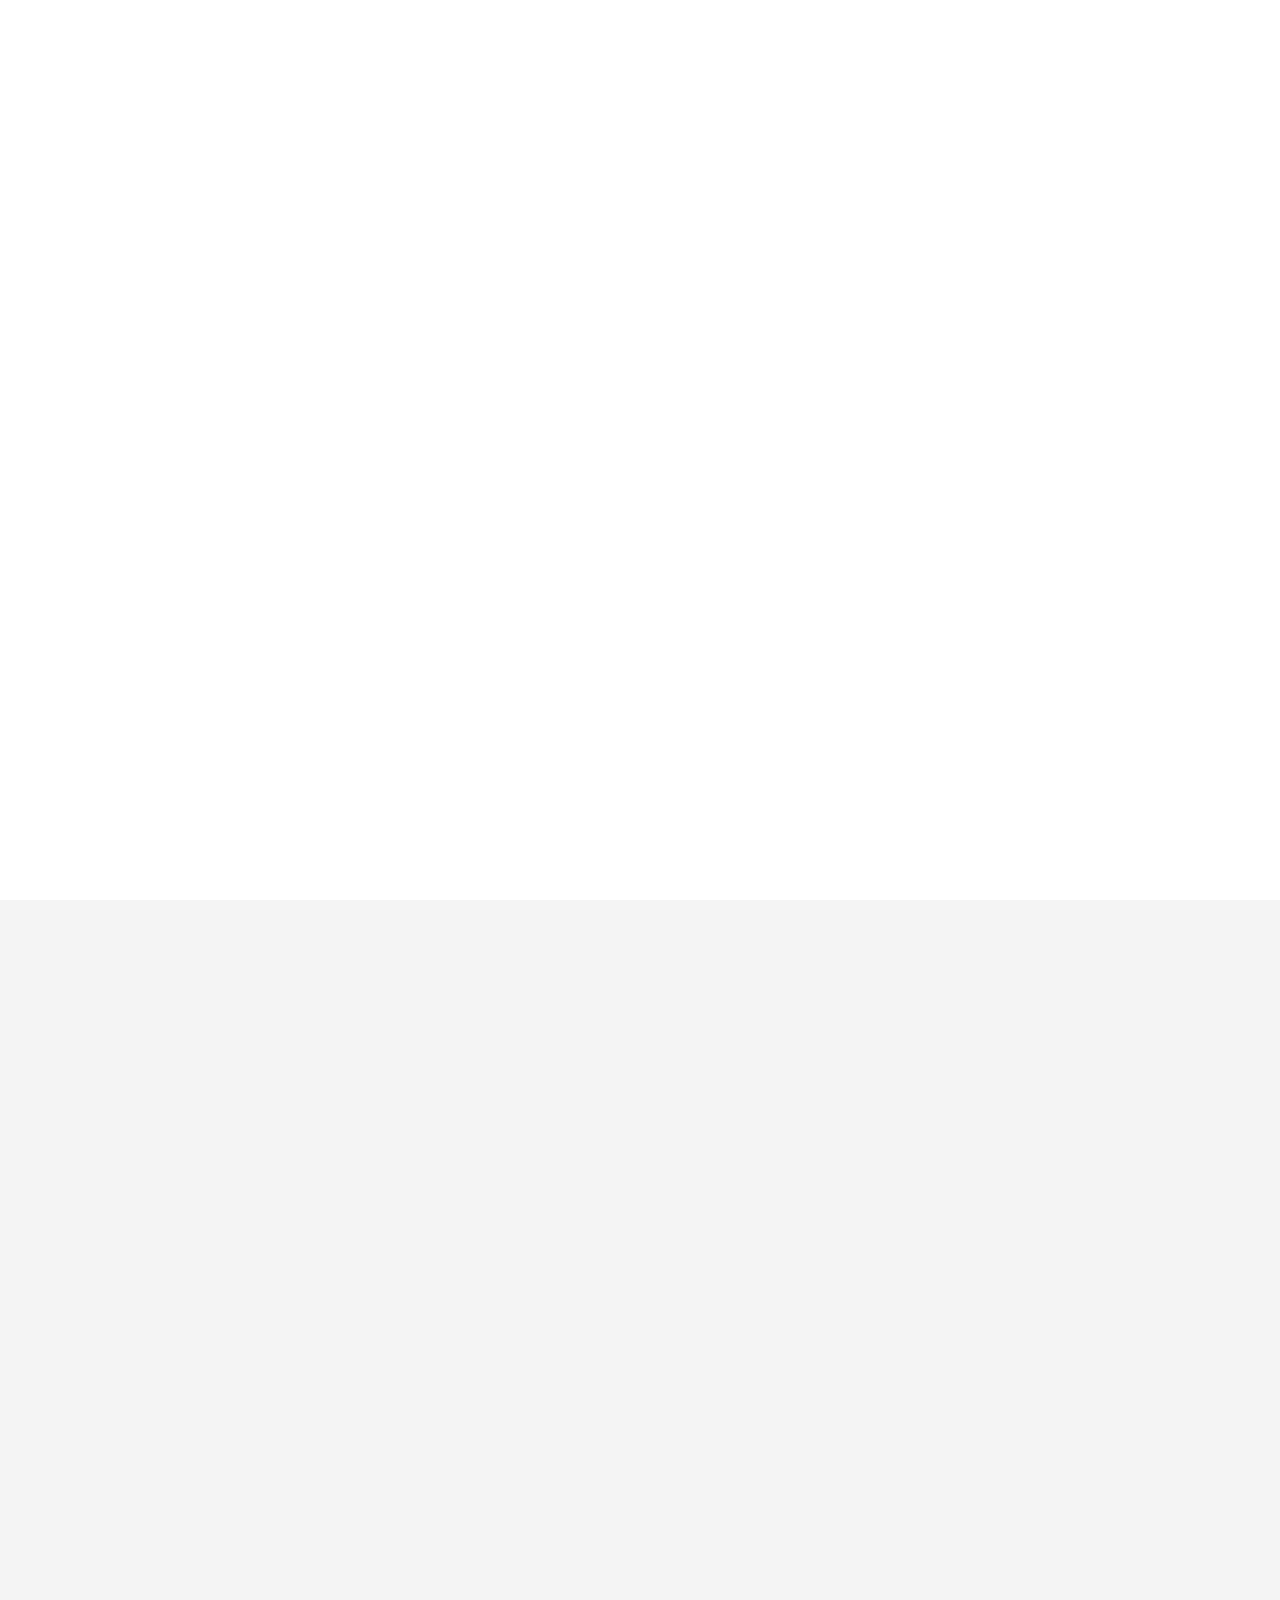
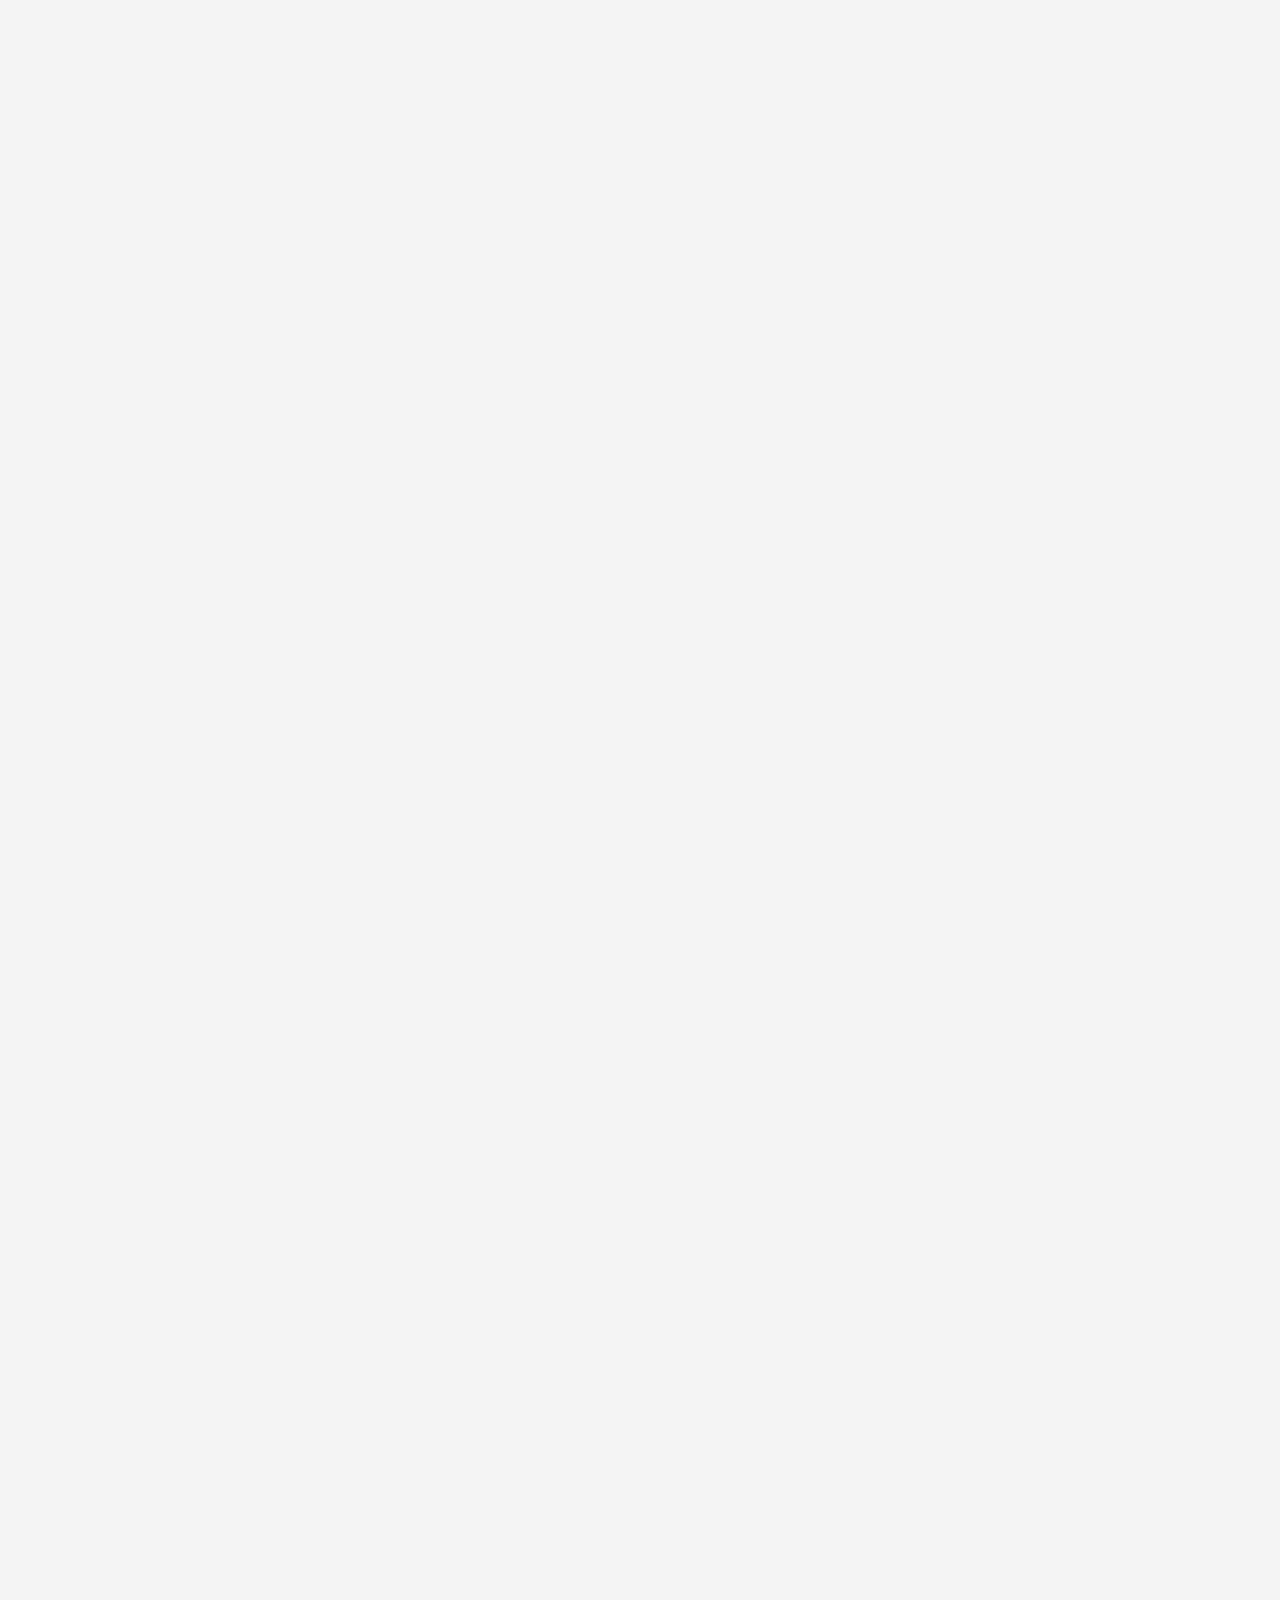
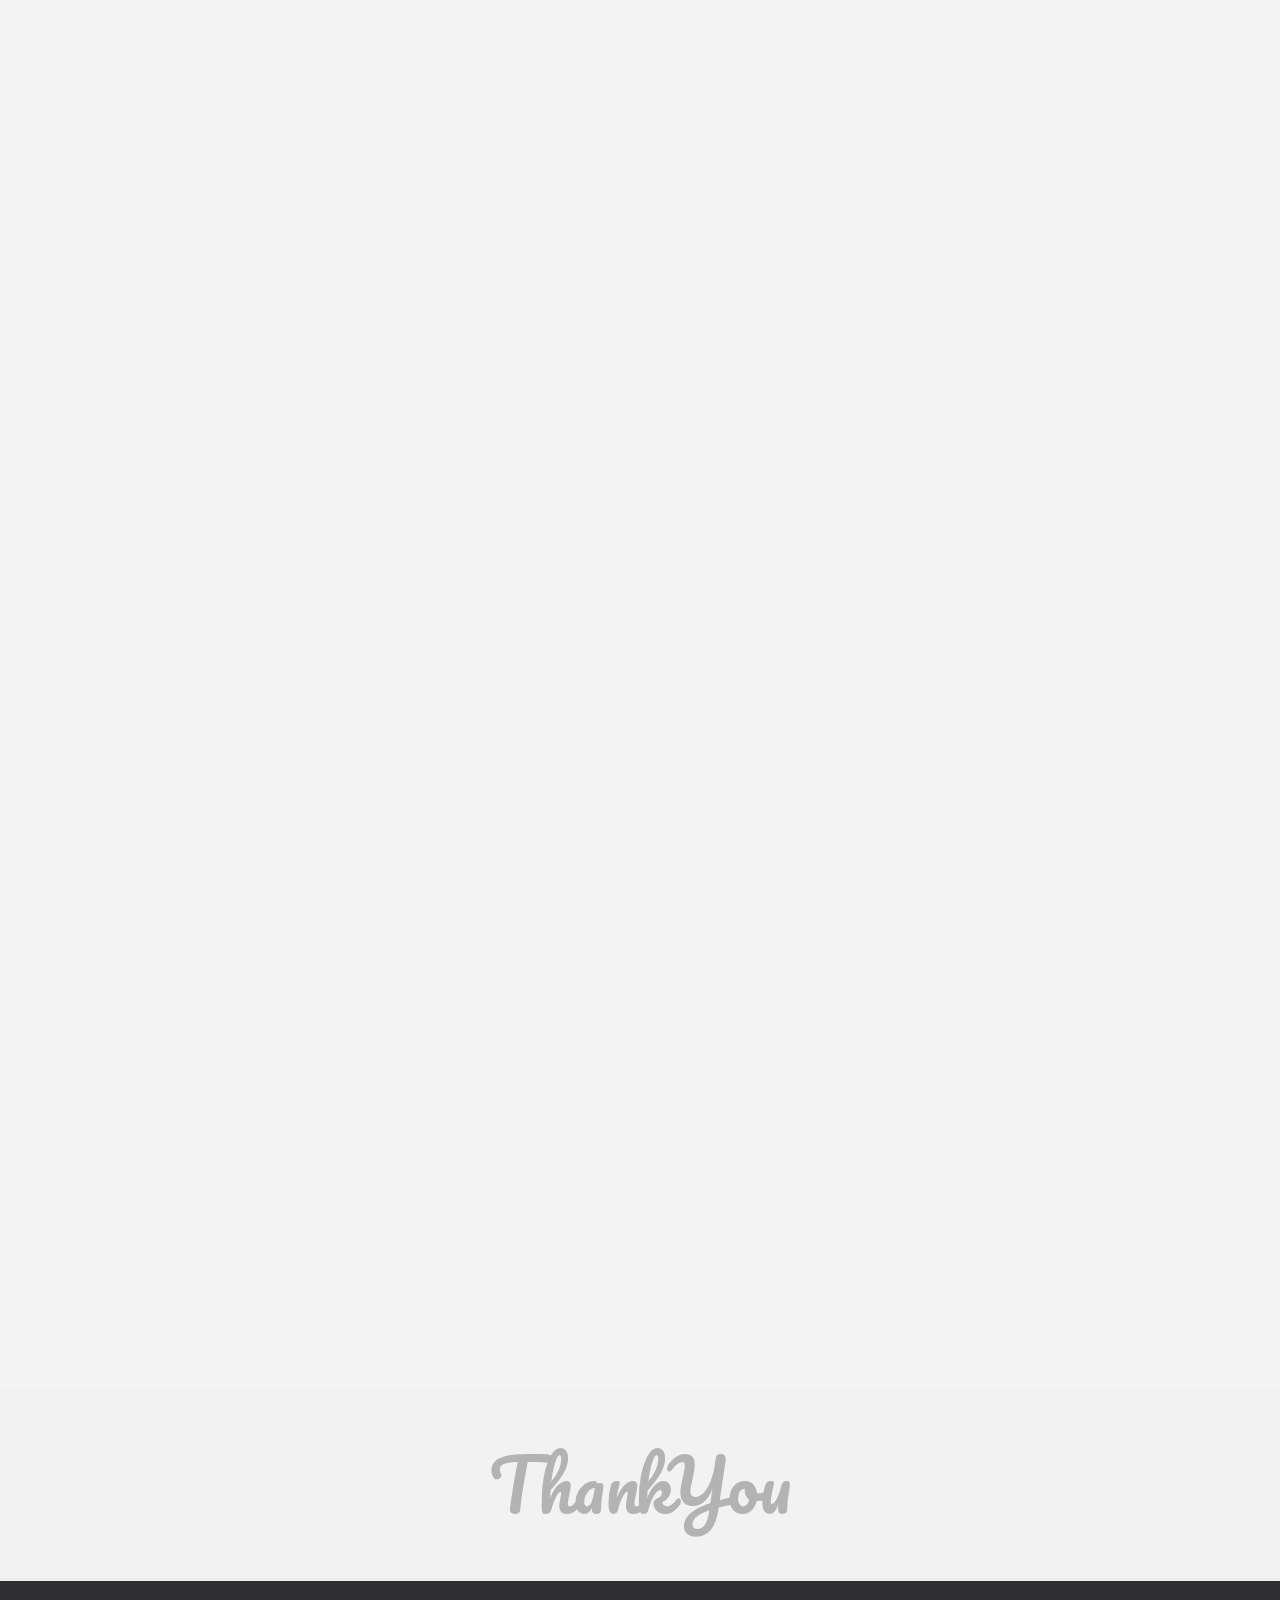
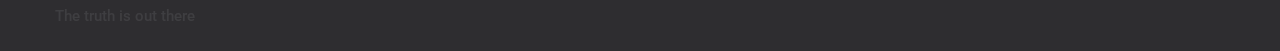
==== commit 5ec18c21: "a" ====
--- a/details.html
+++ b/details.html
@@ -1271,7 +1271,7 @@
 					<br>
 					<img src="pics/FDae.gif" alt="" />
 					<br>
-	 				<!-- <img src="pics/FDmockup.jpg" width="628" height="476" alt="" /> -->
+	 				<img src="pics/FDmockup.jpg" width="628" height="476" alt="" />
 					<br>
 					<iframe width="438" height="930" src="//invis.io/FAB9BTAKU" frameborder="0" allowfullscreen></iframe>
 					<br>
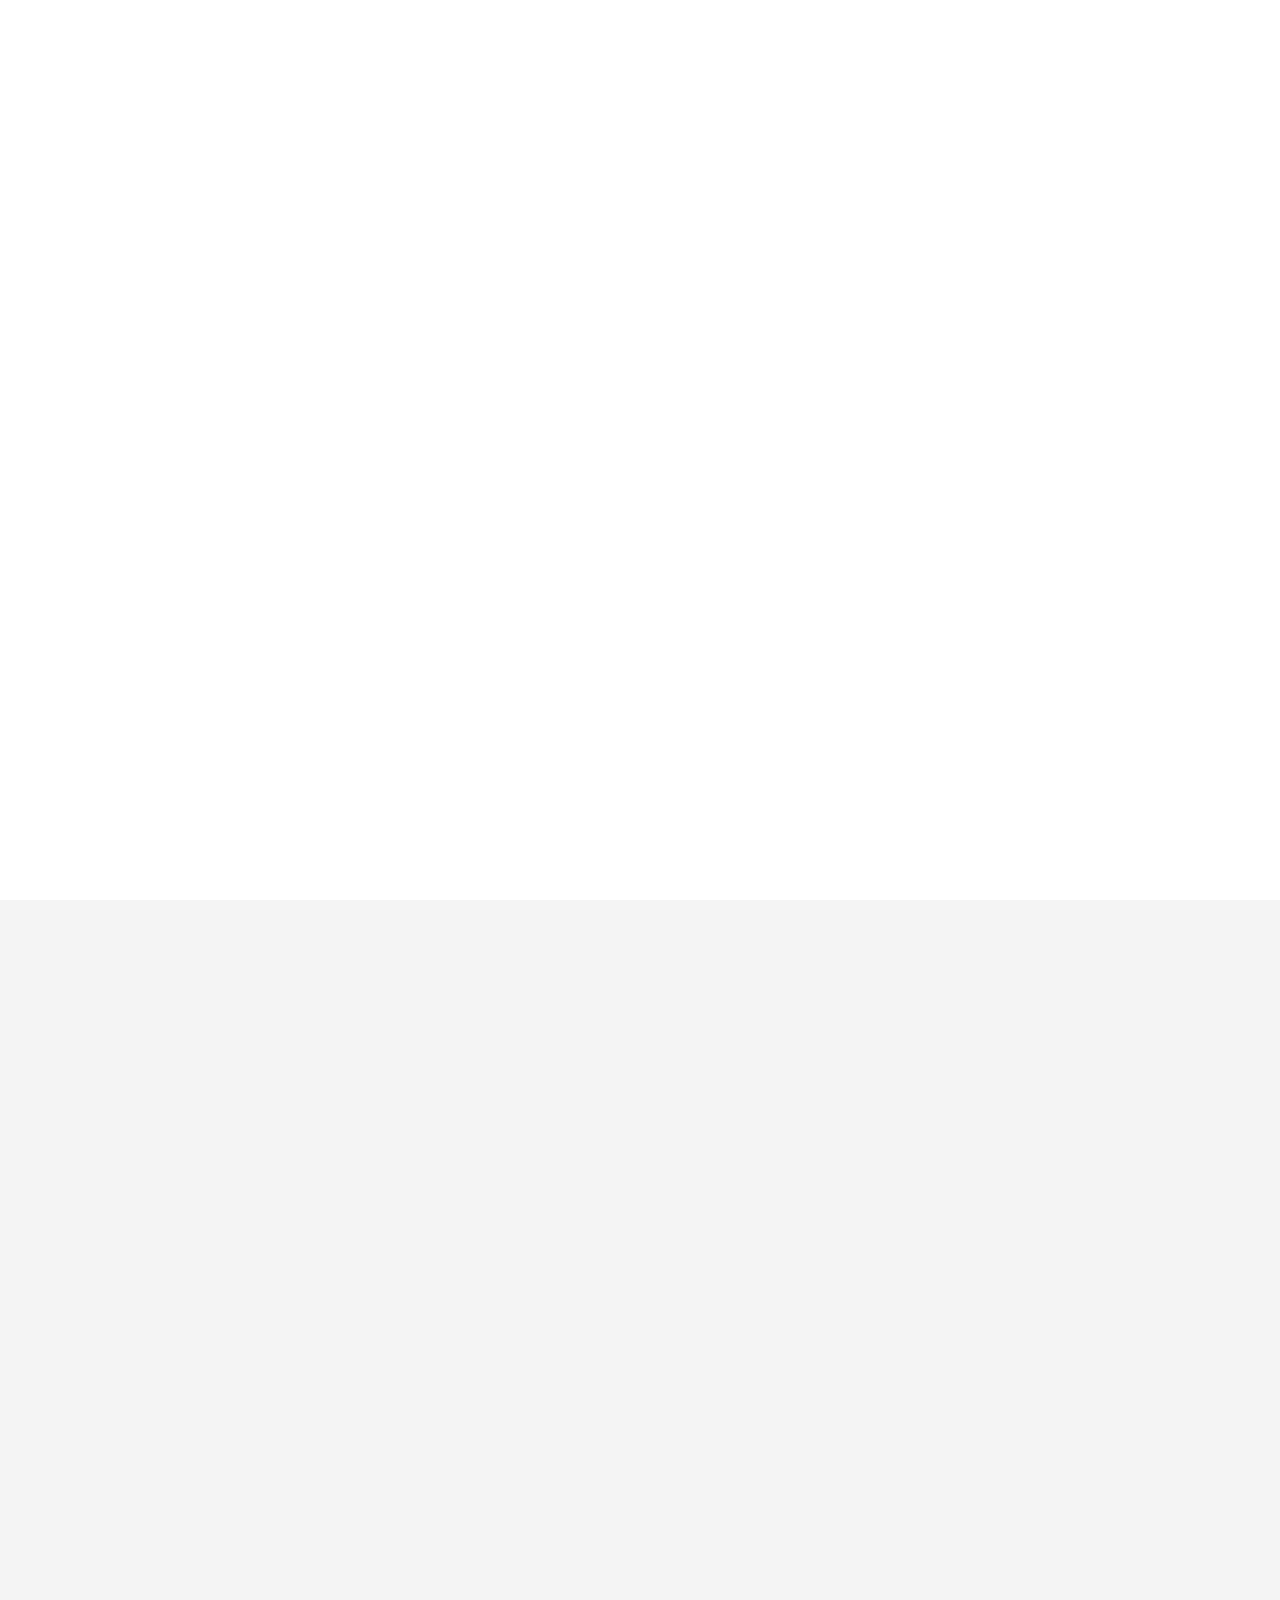
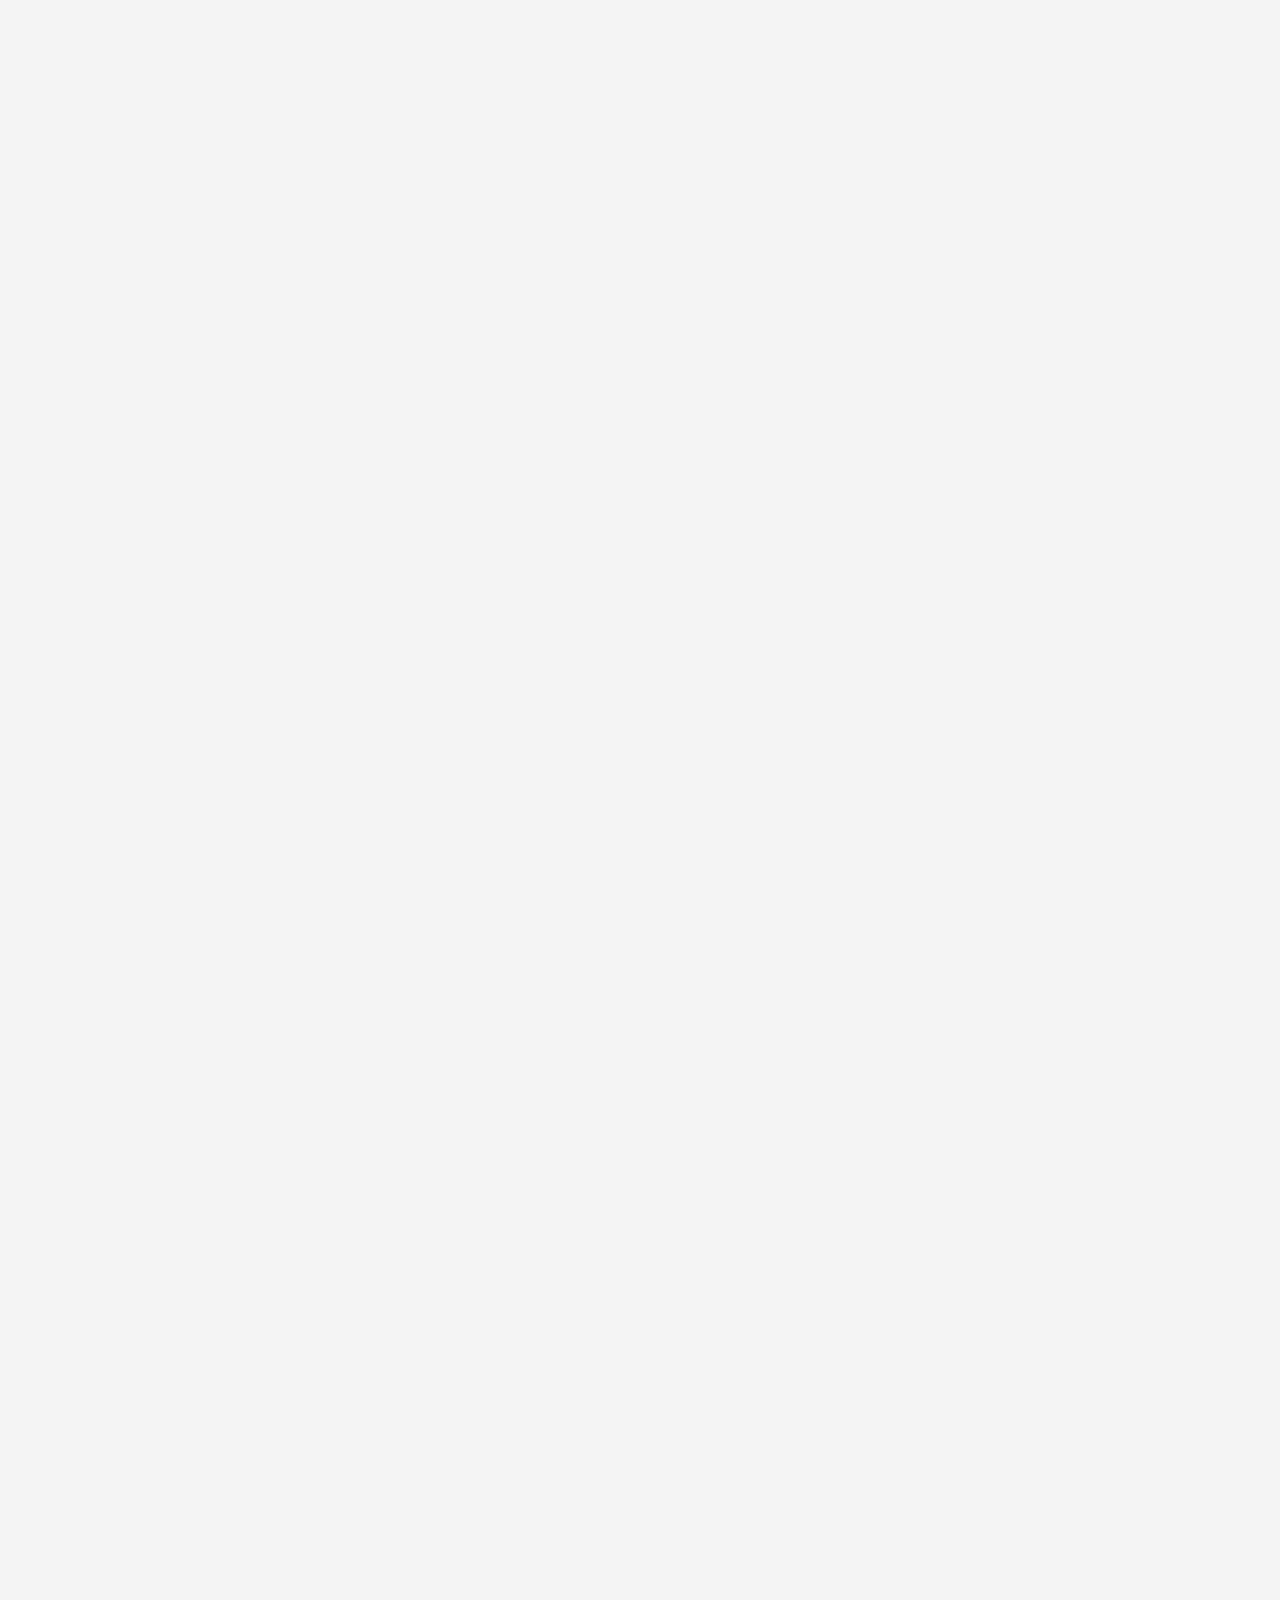
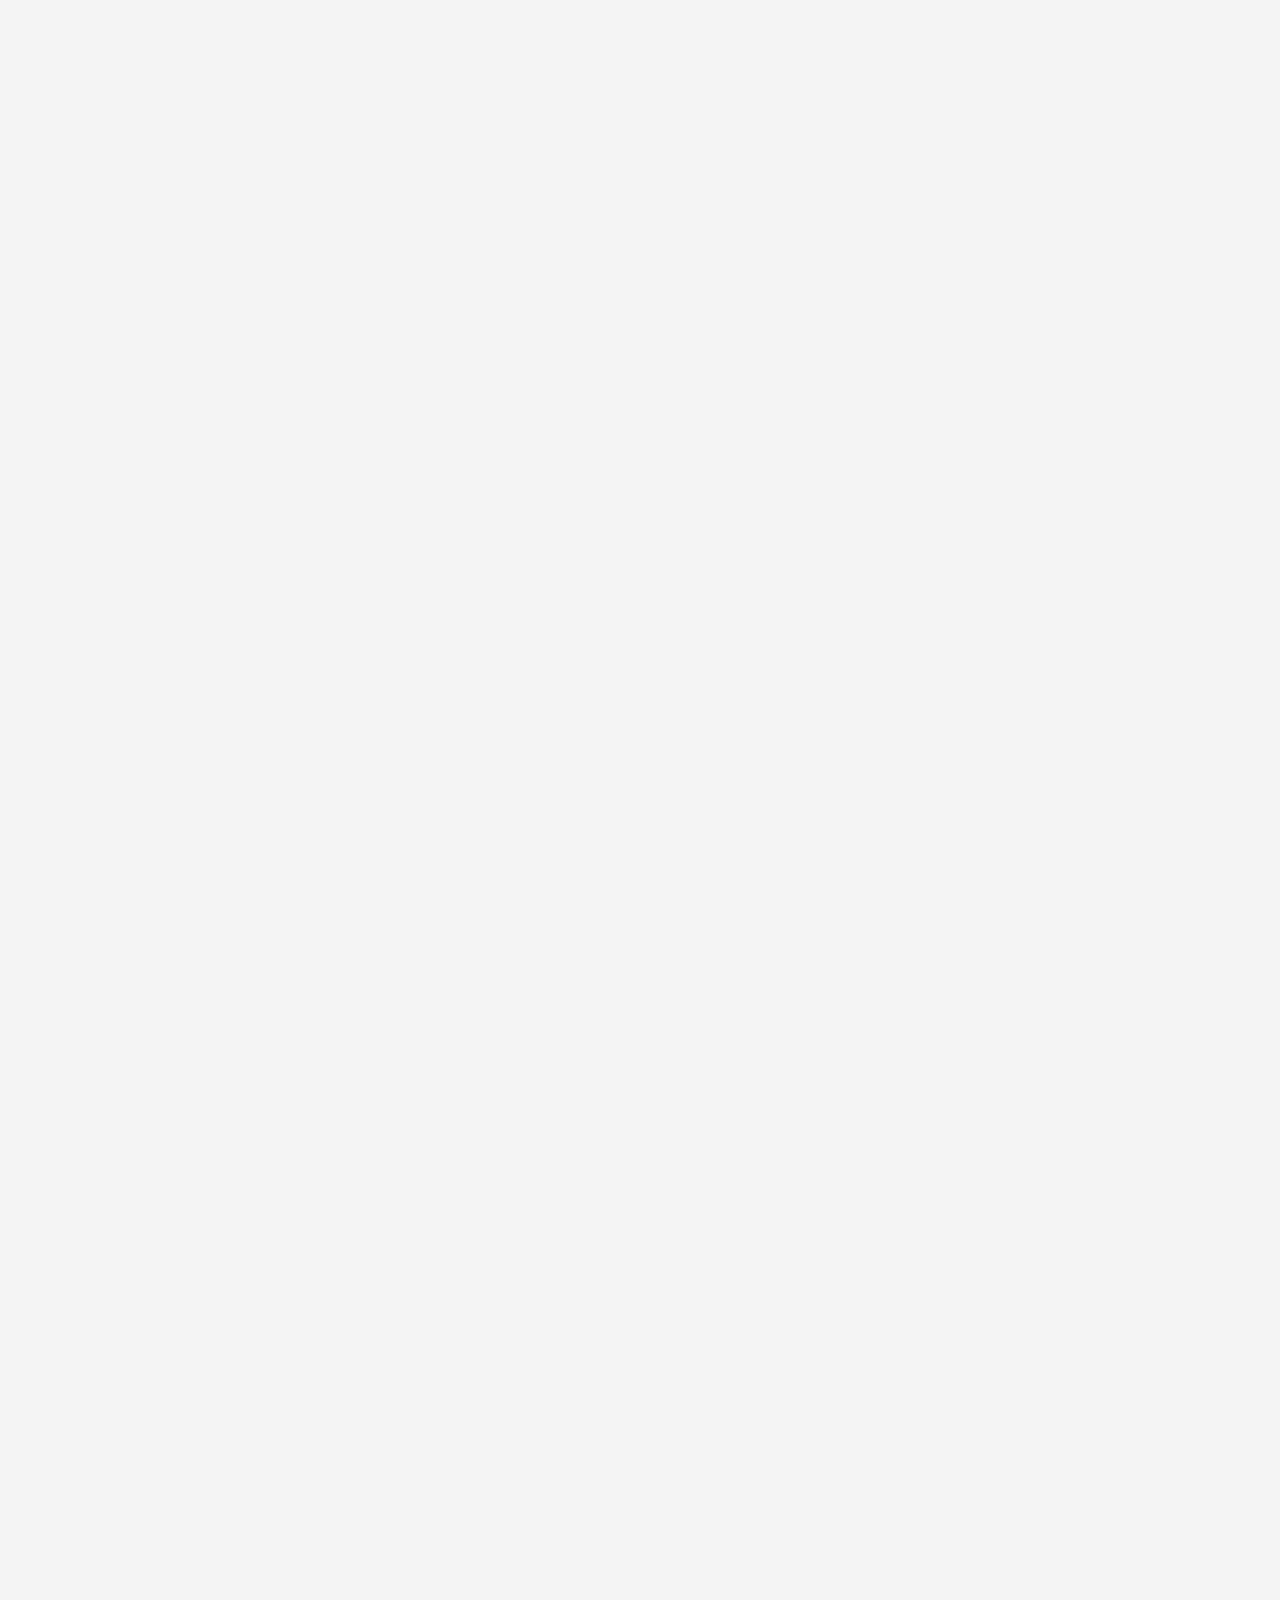
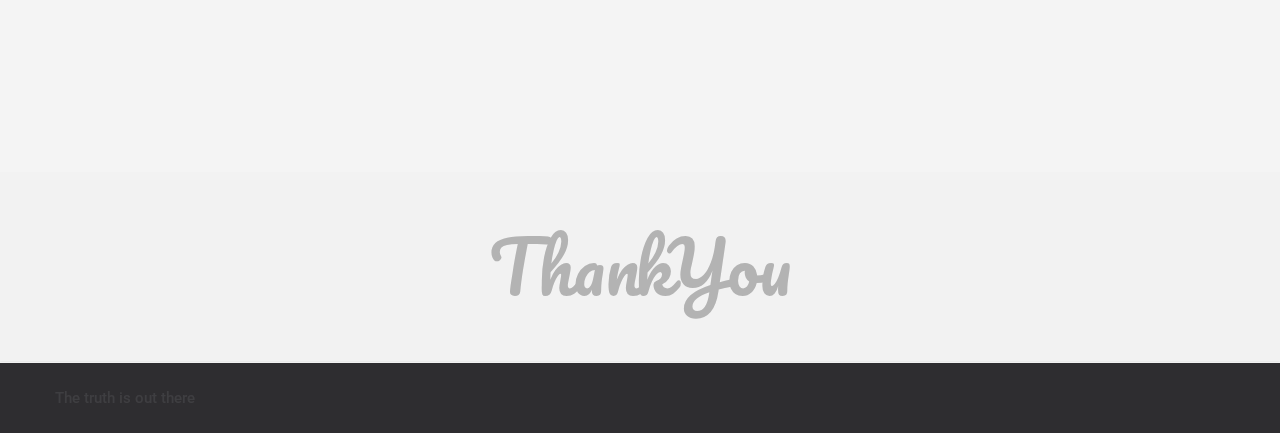
==== commit c24352bb: "firefox extension" ====
--- a/details.html
+++ b/details.html
@@ -1261,9 +1261,12 @@
 	 					</div>
 	 					<div class="wrapper-desc">
 	 						<!-- <div class="icon-desc"><img src="img/icon-desc.svg" alt="" width="24" height="24"/></div> -->
-	 							<div class="text-desc">This is the project I am currently working on. It is a concept I started messing after reading more on food transportation costs, how much food supermarkets throw away and how people with no prior experience in farming started growing their own foods, mostly a direct aftereffect of the global financial crisis and general distrust of GMOs.
+	 							<div class="text-desc">This is the project I am currently working on. It is a concept I started messing with after doing some reading on food transportation costs,	how much food supermarkets throw away and how people with no prior experience in farming started growing their own foods, mostly a direct aftereffect of the global	financial crisis and general distrust of GMOs.
 									<br>
-									I am using Illustrator, Photoshop and After Effects for the UI animation.</div></div>
+									I am using Illustrator, Photoshop and After Effects for the UI animation.</div>
+									<br>
+									<div class="text-desc"><a href="https://www.behance.net/gallery/52290725/Landing-Page-for-Farm-Direct  ">Landing Page Mockup</a></div>
+						</div>
 	 					</div>
 	 				</div>
 
@@ -1291,7 +1294,7 @@
 	 								</div>
 	 								<div class="wrapper-desc">
 	 									<!-- <div class="icon-desc"><img src="img/icon-desc.svg" alt="" width="24" height="24"/></div> -->
-	 										<div class="text-desc">Designing the UI for Balliland 2 was among the not so hard parts of the development process, compared to designing the game mechanics and puzzles. However, it was imperative that we got absolutely right since our monetization relied on it.</div>
+	 										<div class="text-desc">Designing the UI for Balliland 2 was among the not so complicated parts of the development process, compared to designing the game mechanics and puzzles. However, it was imperative that we got absolutely right since our monetization relied on it.</div>
 											<br>
 											<div class="text-desc">Redesigning the <a href="https://notehub.org/e4e3e  ">Hint System</a></div>
 											<div class="text-desc">Balliland 2 Production <a href="http://arisdrosos.com/portfolio/pics/Balliland2Dev.jpg  ">Infographic</a></div>
@@ -1300,6 +1303,27 @@
 	 					  <img src="pics/UIwireframes1.jpg" alt="" />
 							<img src="pics/Screenflow.png" width="628" height="388" alt="" />
 	 					 <hr>
+
+
+						 <div class="wrapper-text-description">
+							<div class="wrapper-file">
+									<!-- <div class="icon-file"><img src="img/icon-psdfile.svg" alt="" width="21" height="21"/></div> -->
+										<div class="text-file"><b>Firefox Extension<b/></div>
+								</div>
+								<div class="wrapper-desc">
+									<!-- <div class="icon-desc"><img src="img/icon-desc.svg" alt="" width="24" height="24"/></div> -->
+										<div class="text-desc">An extension that allows users to scroll up and down a webpage by moving the mouse while holding the CTRL key.</div>
+										<br>
+										<div class="text-desc"><a href="https://github.com/WhereShitHappens/BrokenMouseWheel">GitHub</a></div>
+							</div>
+						</div>
+						<video id="0" width="640px" height="360px" controls>
+	 					<source src="pics/BMWextension.mp4" type="video/mp4">
+							<!-- <source src="/video/video.ogv" type="video/ogg" codecs="theora, vorbis"> -->
+						<!-- <source src="pics/ProcessIllustrator.webm" type="video/webm"> -->
+									<p>If you can't view this video, your browser does not support HTML5 videos or it's because I haven't uploaded an .ogg version of the video.</p>
+						</video>
+					 <hr>
 
 
 
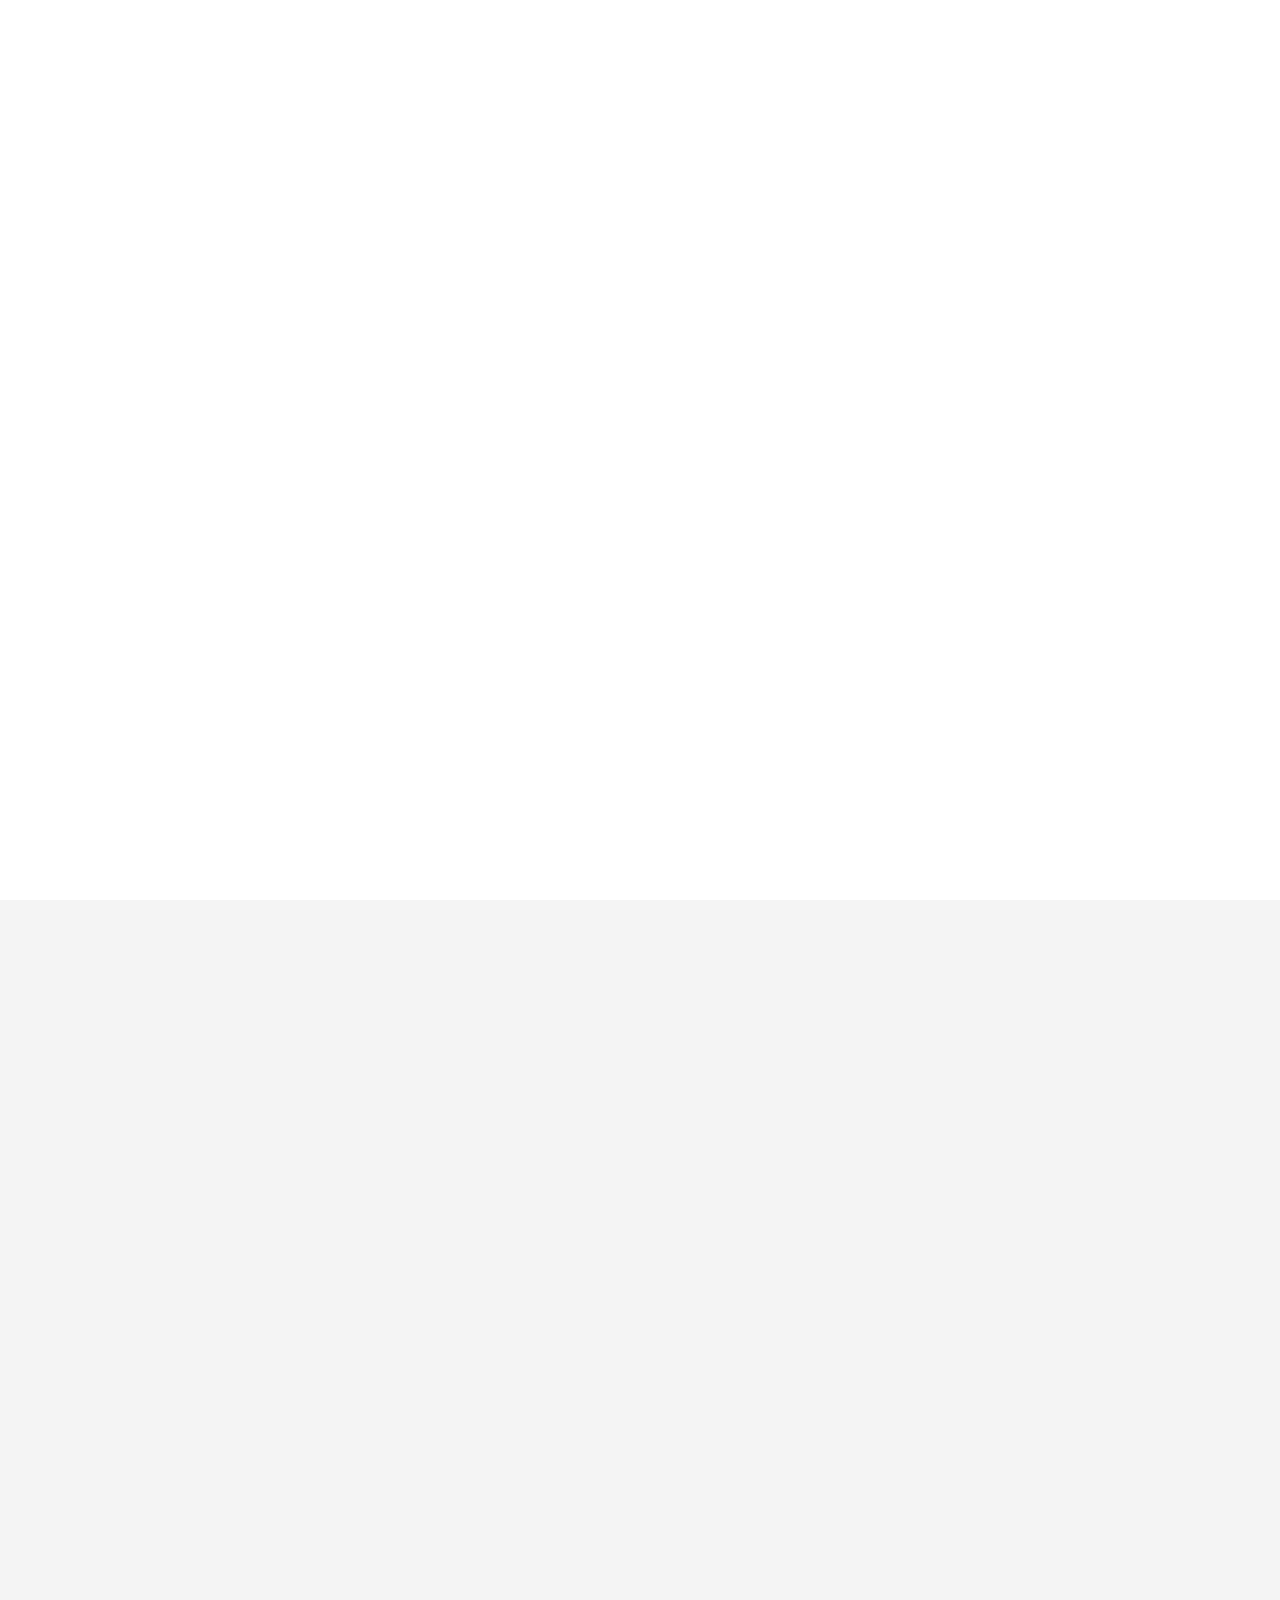
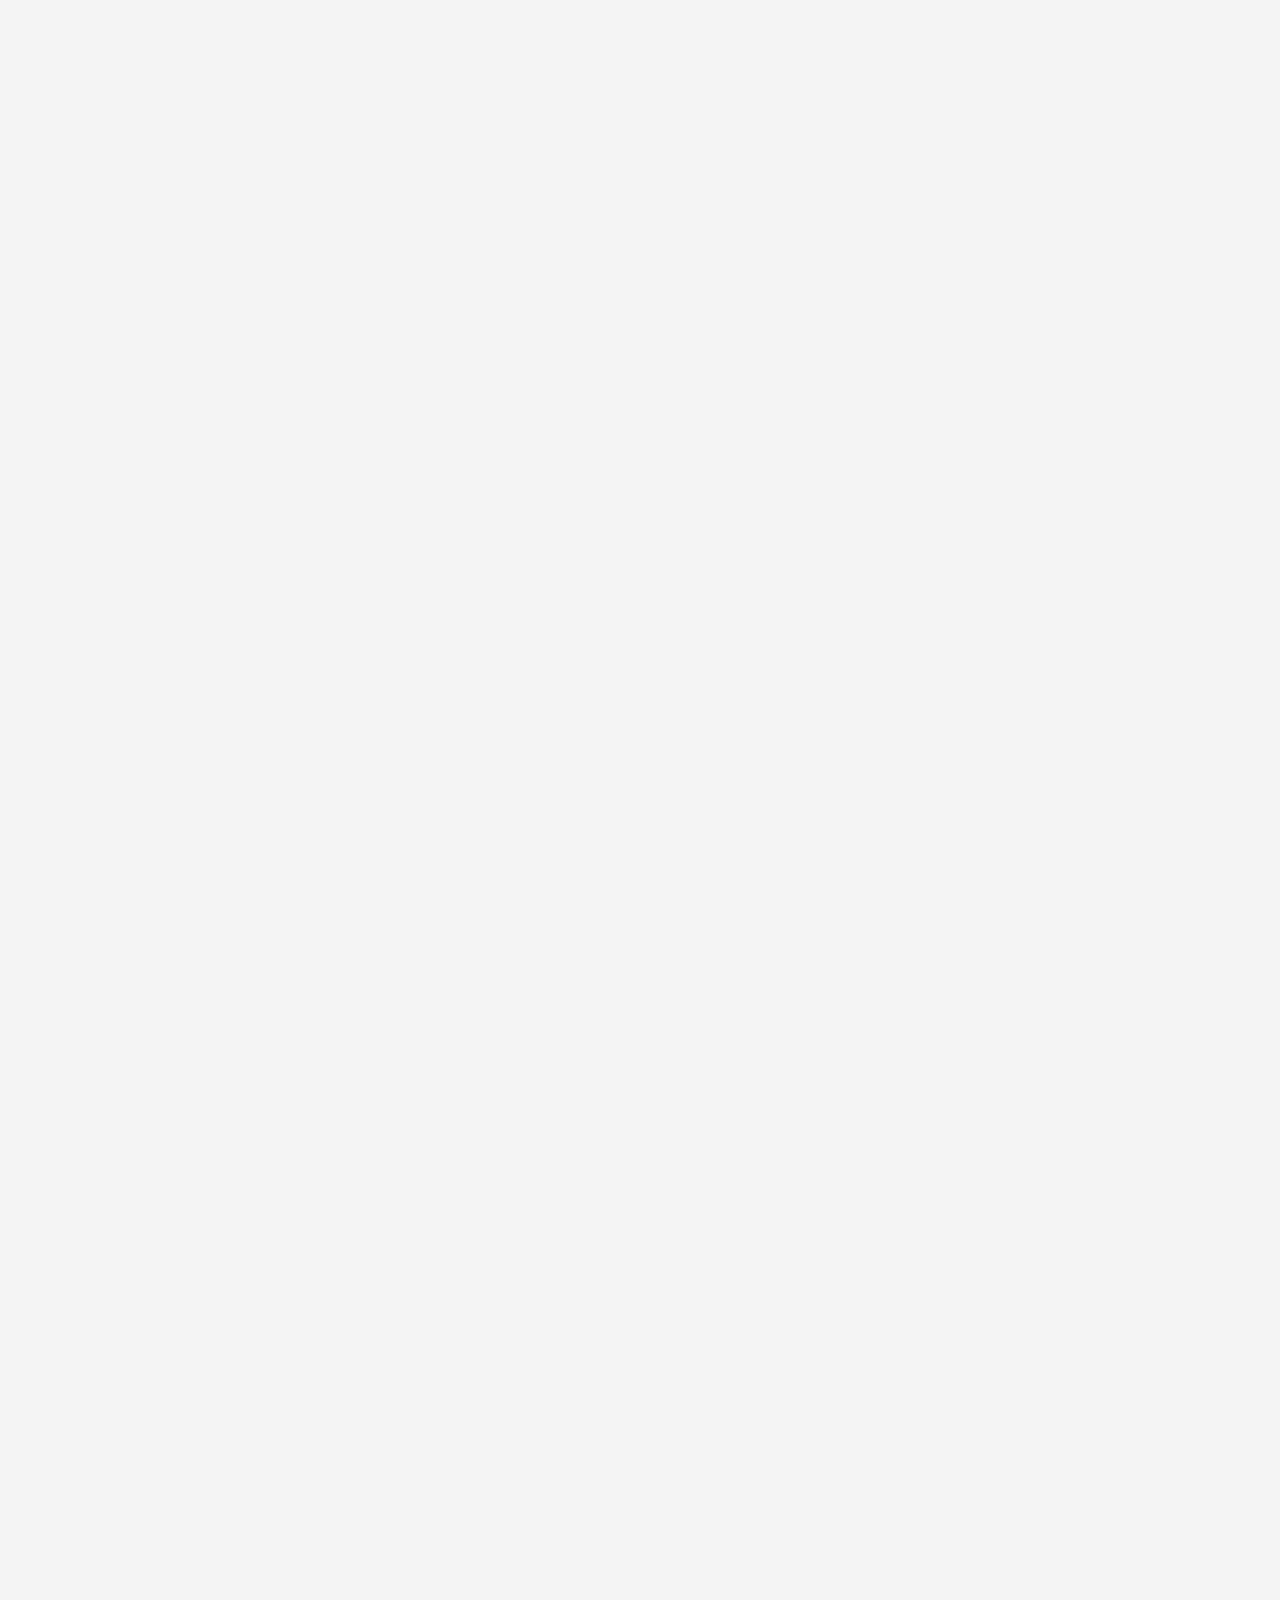
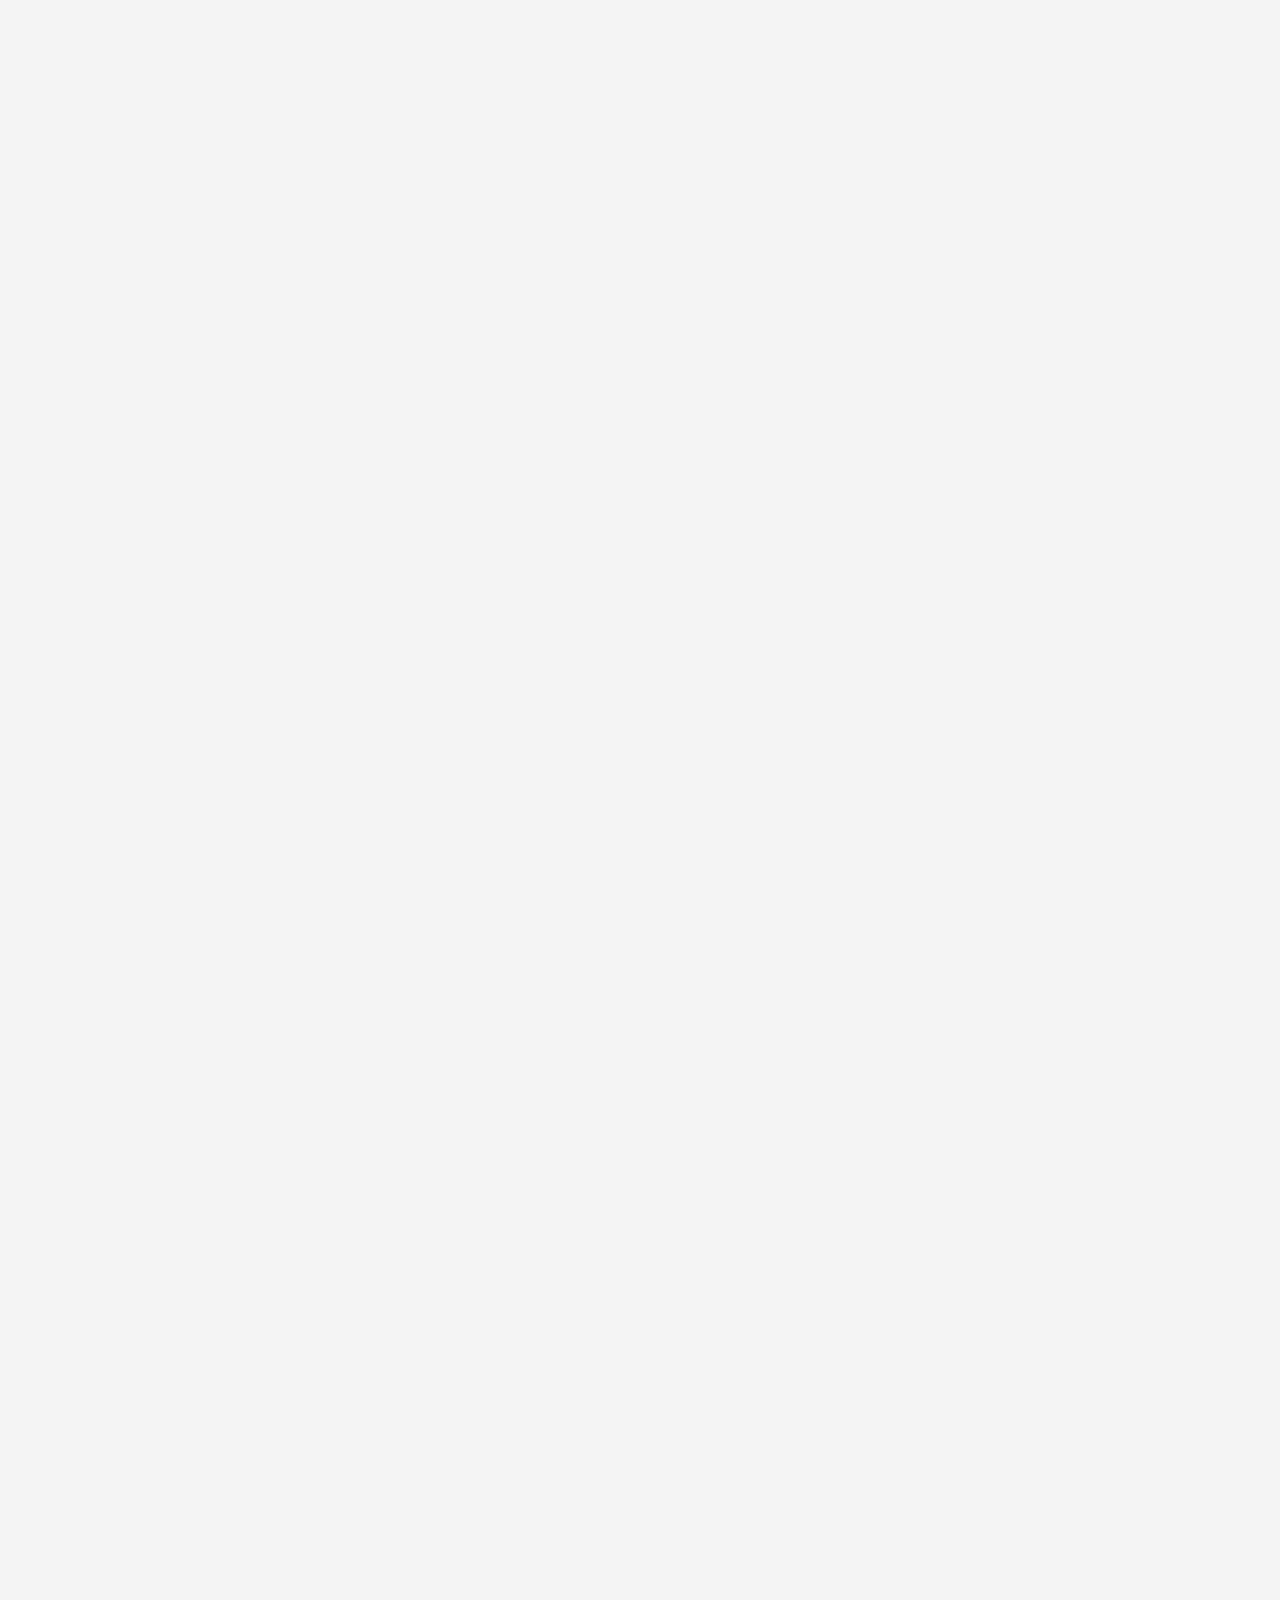
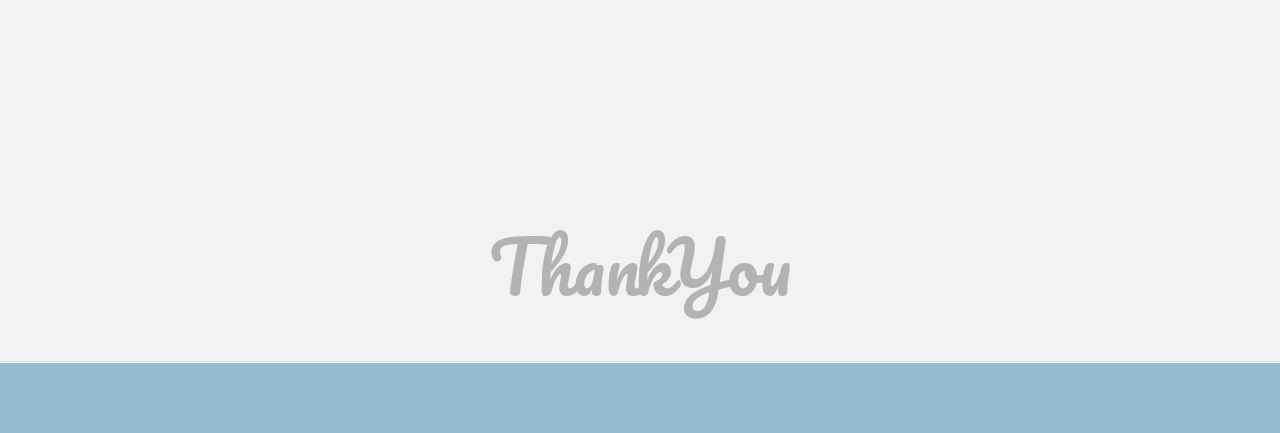
==== commit 75526653: "colors" ====
--- a/details.html
+++ b/details.html
@@ -113,7 +113,7 @@
 	float:left;
 	width:105%;
 	height:65px;
-	background-color:#2E2D30;
+	background-color:#95BDCF;
 	opacity:0;
 }
 
@@ -861,7 +861,7 @@
 	float:left;
 	width:100%;
 	height:70px;
-	background-color:#2E2D30;
+	background-color:#95BDCF;
 }
 
 .copyright{
@@ -1312,9 +1312,9 @@
 								</div>
 								<div class="wrapper-desc">
 									<!-- <div class="icon-desc"><img src="img/icon-desc.svg" alt="" width="24" height="24"/></div> -->
-										<div class="text-desc">An extension that allows users to scroll up and down a webpage by moving the mouse while holding the CTRL key.</div>
+										<div class="text-desc">An extension that allows users to scroll up and down a webpage simply by moving the mouse while holding the CTRL key.</div>
 										<br>
-										<div class="text-desc"><a href="https://github.com/WhereShitHappens/BrokenMouseWheel">GitHub</a></div>
+										<div class="text-desc"><a href="https://github.com/WhereShitHappens/BrokenMouseWheel">GitHub repo</a></div>
 							</div>
 						</div>
 						<video id="0" width="640px" height="360px" controls>
@@ -1334,7 +1334,7 @@
 					 			</div>
 					 			<div class="wrapper-desc">
 					 				<!-- <div class="icon-desc"><img src="img/icon-desc.svg" alt="" width="24" height="24"/></div> -->
-					 					<div class="text-desc">I started sketching again, but this time with more well-defined goals about the progess I want to make.</div>
+					 					<div class="text-desc">Trying to improve at sketching is fun but terribly difficult.</div>
 					 			</div>
 					 	</div>
 					  <img src="pics/randomSketches.jpg" alt="" />
@@ -1362,7 +1362,7 @@
 
     <div id="wrapper-copyright">
 		<div class="copyright">
-    		<div class="copy-text object"><a style="color:#D0D1D4;" href="http://arisdrosos.com/portfolio/pics/AlienAbduction.webm">The truth is out there</a></div>
+    		<!-- <div class="copy-text object"><a style="color:#D0D1D4;" href="http://arisdrosos.com/portfolio/pics/AlienAbduction.webm">The truth is out there</a></div> -->
 
 			<div class="wrapper-navbouton">
     			<!-- <div class="google object">g</div> -->
